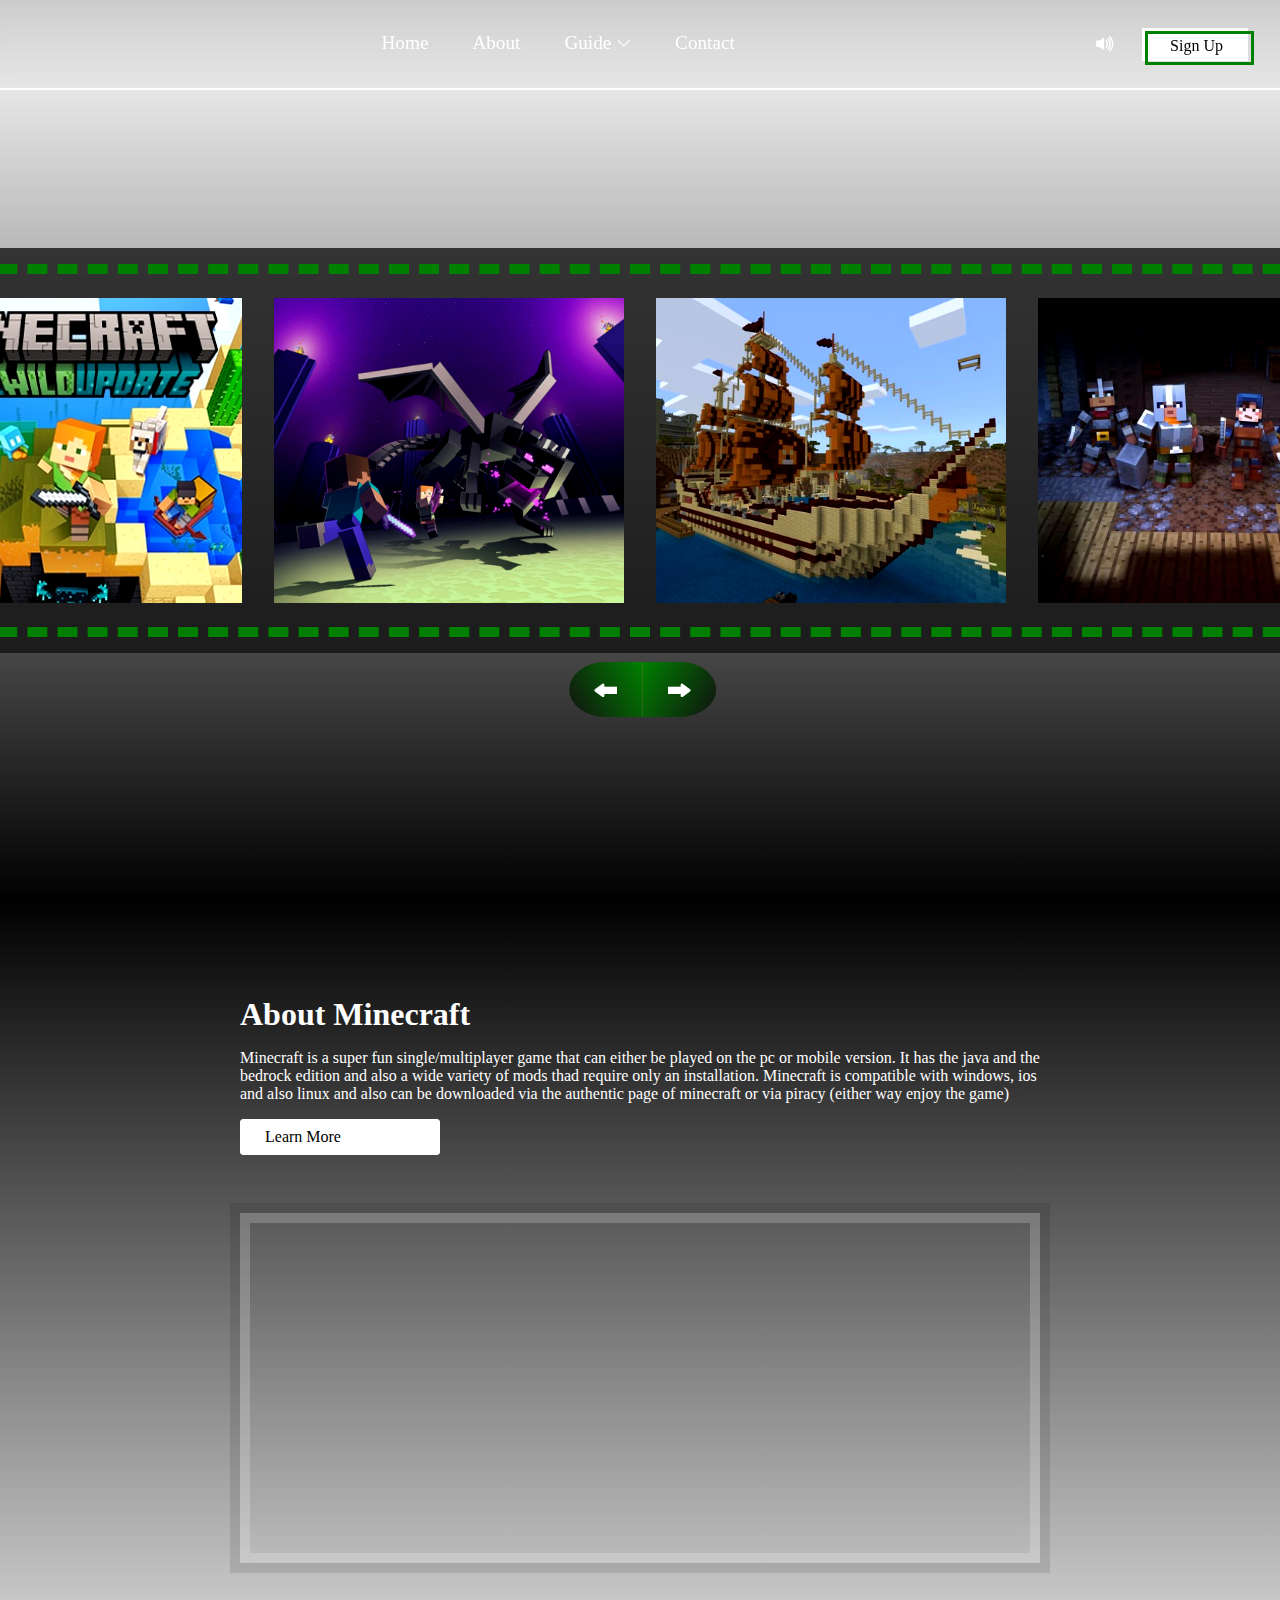
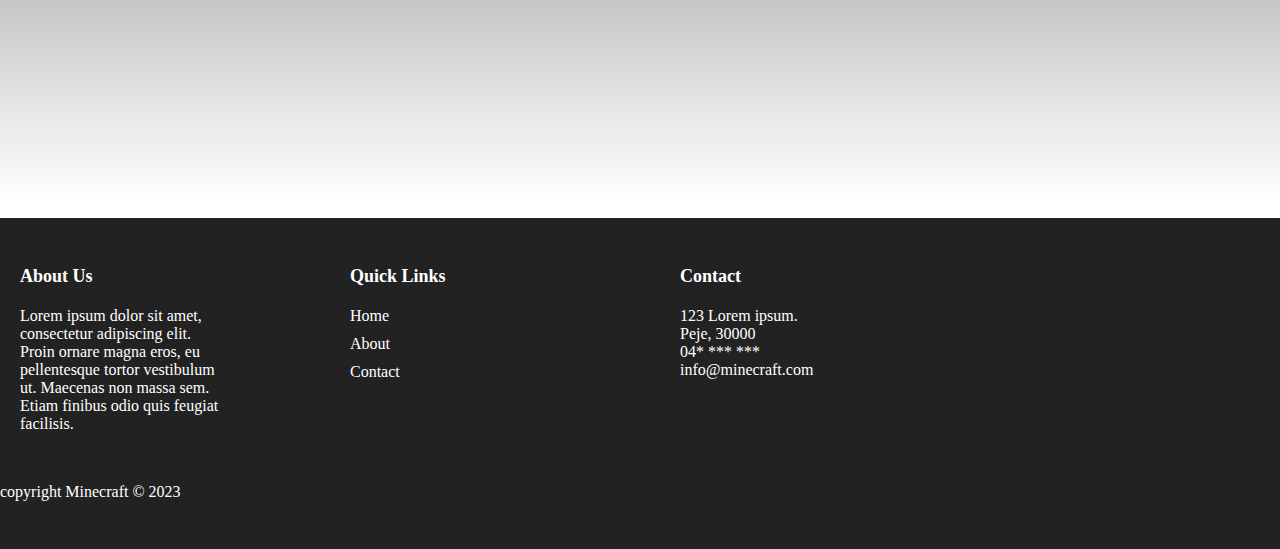
==== index.html @ bb4d004c "Merge branch 'main' of https://github.com/Driton-Gashi/Projekti-ne-Web" ====
<!DOCTYPE html>
<html lang="en">
  <head>
    <meta charset="UTF-8" />
    <meta http-equiv="X-UA-Compatible" content="IE=edge" />
    <meta name="viewport" content="width=device-width, initial-scale=1.0" />
    <link rel="icon" href="./assets/img/icons/favicon.ico" type="image/x-icon">
    <title>Minecraft Project</title>
    <link rel="stylesheet" href="./css/homepage.css" />
    <link rel="stylesheet" href="./css/index.css" />
    <link rel="stylesheet" href="./css/slider.css" />
  </head>
  <!-- Loading Effect -->
  <body class="noScroll">
    <div class="loader-wrapper">
      <img src="./assets/img/icons/Minecraft-block.png" alt="" class="loader">
      <img src="./assets/img/icons/Minecraft-Logo.png" width="300px" alt="">
    </div>
    <script>
      window.addEventListener("load",()=>{
        document.querySelector(".loader-wrapper").classList.add("hide");
        document.body.classList.remove("noScroll");
      })
    </script>
    <img src="./assets/img/site-under-construction.jpg" alt="" class="under-construction">
    <!--Shto autoplay tek audio per mu dhez muzika vet  -->
    <audio  loop class="minecraft-audio">
      <source src="./assets/audio/Minecraft-Theme-Song.mp3" type="audio/mp3">
    </audio>
   
    <div class="background">
      <header>
        <div class="logo">
          <a href="./index.html">
            <img width="130px" src="./assets/img/icons/Minecraft-Logo.png" alt="" />
          </a>
        </div>
        <nav>
          <ul class="menu">
            <li><a href="#top">Home</a></li>
            <li><a href="#about">About</a></li>
            <li class="dropdown-parent"><a href="#">Guide <i class="bi bi-chevron-down dropdown-icon"></i></a>
            <ul class="dropdown hide">
              <li onclick="(()=>{
                window.location = './pages/Mobs.html'
              })()">Mobs</li>
              <li onclick="(()=>{
                window.location = './pages/Blocks.html'
              })()">Blocks</li>
               <li onclick="(()=>{
                window.location = './pages/Foods.html'
              })()">Foods</li>
               <li onclick="(()=>{
                window.location = './pages/Tools.html'
              })()">Tools</li>
            </ul>
            </li>
            <li><a href="./pages/Contact.html">Contact</a></li>
          </ul>
        </nav>
        <div class="header-icons">
            <i class="bi bi-volume-up-fill unMute "></i>

            <i class="bi bi-volume-mute-fill mute hide"></i>
          
          <div class="btn">Sign Up</div>
          <div class="profile hide">
            <img src="./assets/img/icons/profile-image(default).png" alt="">
          <ul class="profile-menu hide">
            <li onclick="changeName()" class="edit-profile-li"><i class="bi bi-person-circle"></i><div class="edit-profile-text-wrapper"> Edit Username &ThinSpace; </div><input title="Press Enter to save changes" disabled class="name" type="text" value="admin"></li>
            <li class="status-wrapper"><i class="bi bi-chat-dots"></i>
               <select title="Change your status" onchange="statusChange()" class="status"  name="" id="">

              <option value="active">Active <span class="dot green"></span></option>
              <option value="busy">Busy </option>
              <option value="invisible">Invisible</option>
            </select></li>
            <li><i class="bi bi-gear-fill"></i> Settings</li>
            <li onclick="logOut()"><i class="bi bi-box-arrow-left"></i> Log Out</li>
          </ul>
          </div>
        </div>
      </header>
      <div class="hero">
        <div class="slideshow">
          <div class="moving">
            <div class="slide-box">
              <img src="./assets/img/slider/water.png" alt="">
              <h1 class="slide-box-text">EXPLORE THE UNDERWATER WORLD</h1>
            </div>
            <div class="slide-box">
              <img src="/assets/img/slider/update.jpg" alt="">
              <h1 class="slide-box-text">ENJOY THE NEW UPDATES</h1>
            </div>
            <div class="slide-box">
              <img src="./assets/img/slider/dragon.jpg" alt="">
              <h1 class="slide-box-text">FIGHT TO SURVIVE</h1>
            </div>
              <div class="slide-box">
              <img src="./assets/img/slider/creative.jpg" alt="">
              <h1 class="slide-box-text">BUILD SOMETHING AMAZING</h1>
            </div>
            <div class="slide-box">
              <img src="./assets/img/slider/friends.jpg" alt="">
              <h1 class="slide-box-text">UNITE. FIGHT. SURVIVE.</h1>
            </div>
            <div class="slide-box">
              <img src="./assets/img/slider/tools.png" alt="">
              <h1 class="slide-box-text">GATHER YOUR STRENGTH</h1>
            </div>
          </div>
          <div class="slider-command">
            <button  onclick="forward()" class="slider-btn"><i class="bi bi-forward-fill"></i></button>

            <button onclick="back()" class="slider-btn"><i class="bi bi-forward-fill"></i></button>
          </div>
        </div>
      </div>
    </div>
    <section class="about" id="about">
      <div class="about-minecraft">
        <h1 class="title">About Minecraft</h1>
        <p class="description">
         Minecraft is a super fun single/multiplayer game that can either be played on the pc or mobile version.
         It has the java and the bedrock edition and also a wide variety of mods thad require only an installation.
         Minecraft is compatible with windows, ios and also linux and also can be downloaded via the authentic page 
         of minecraft or via piracy (either way enjoy the game)
          <div>
          <div class="btn">Learn More <img width="20px" src="./assets/img/icons/Minecraft_Block.svg" alt=""></div>

          </div>
        </p>
      </div>
      <div class="video">
        <iframe  width="800" height="350" src="https://www.youtube.com/embed/MmB9b5njVbA" title="YouTube video player" frameborder="0" allow="accelerometer; autoplay; clipboard-write; encrypted-media; gyroscope; picture-in-picture" allowfullscreen></iframe>
      </div>
    </section>

    <!-- Sign Up Section -->
    <section id="sign-up" class="">
      <div class="close">
        <img src="./assets/img/icons/minecraft-close-icon.svg" alt="">
      </div>
      <section class="sign-up-wrapper">
        <div class="sign-up-form">
<!-- qetu e qet Sign Up form -->
          <form>
            <img  src="./assets/img/icons/Minecraft-Logo.png" alt="">
            <div class="center">

              <h1 class="username-label">Username</h1>
              <input  class="username" type="text" >

              <h1 class="password-label">Password</h1>
              <input  type="password" class="password" >

              <h1 class="confirm-password-label hide">Confirm password</h1>
              <input  type="password" class="confirm-password hide" >

              <div class="keep-me-logged-in"><input type="checkbox" >I'm not a robot </div>
              <div class="validation-message"></div>
              <button type="button" >Login</button>
              <h1 class="register-message"><span class="haveAccount">Don't have an account</span> <span class="register-message-btn">register</span></h1>
            </div>
          </form>
        </div>
        <div class="sign-up-img">
          <img class="ghast" src="./assets/img/icons/ghast.gif" alt="">
          <img class="creeper" src="./assets/img/icons/sheep.gif" alt="">
          <img class="mushroom" src="./assets/img/icons/mushroom.png" alt="">
          <img class="dog-cat" src="./assets/img/icons/dog&cat.gif" alt="">
        </div>
      </section>
    </section>
<div class="before-footer">
  <img src="./assets/img/blocks/dirt.png" alt="">
  <img src="./assets/img/blocks/emerald.png" alt="">
  <img src="./assets/img/blocks/lapis.png" alt="">
  <img src="./assets/img/blocks/obsidian.png" alt="">
  <img src="./assets/img/blocks/diamond.png" alt="">
  <img src="./assets/img/blocks/bricks.png" alt="">
  <img src="./assets/img/blocks/cobblestone.png" alt="">
  <img src="./assets/img/blocks/glass.png" alt="">
  <img src="./assets/img/blocks/mossy.png" alt="">
</div>
    <footer>
      <div class="footer-blur">
      <div class="footer-top">
        <div class="footer-section">
          <h3>About Us</h3>
          <p>Lorem ipsum dolor sit amet, consectetur adipiscing elit. Proin ornare magna eros, eu pellentesque tortor vestibulum ut. Maecenas non massa sem. Etiam finibus odio quis feugiat facilisis.</p>
        </div>
        <div class="footer-section">
          <h3>Quick Links</h3>
          <ul>
            <li><a href="#top">Home</a></li>
            <li><a href="#about">About</a></li>
            <li><a href="./pages/Contact.html">Contact</a></li>
          </ul>
        </div>
        <div class="footer-section">
          <h3>Contact</h3>
          <p>123 Lorem ipsum.</p>
          <p>Peje, 30000</p>
          <p>04* *** ***</p>
          <p><a href="mailto:dritongashi1995@gmail.com">info@minecraft.com</a></p>
        </div>
        <div class="footer-section">
         <img src="./assets/img/icons/Minecraft-Logo.png"  alt="">
         
        </div>
      </div>
      <div class="footer-bottom">
        <div class="copyright">copyright Minecraft &copy; 2023</div>
      </div>
    </div>
    </footer>
    
  </body>
  <script  src="./js/header.js"></script>
  <script  src="./js/sign-up.js"></script>
  <script  src="./js/index.js"></script>
  <script src="./js/slider.js"></script>
</html>
---- css/homepage.css ----
.background {
  height: 100vh;
  background: linear-gradient(rgba(0, 0, 0, 0), rgba(0, 0, 0, 1)),
    url(../assets/img/background/image-1.jpg);
  /* background-image: url(../assets/img/icons/slideshow/171170.jpg); */
  background-size: cover !important;
  background-position: center !important;
}

/* about Section */
.about {
  min-height: 100vh;
  background: linear-gradient(rgba(0, 0, 0, 1), rgba(0, 0, 0, 0)),
    url(../assets/img/background/image-2.jpg);
  background-size: cover;
  background-position: center;
  display: flex;
  flex-direction: column;
  justify-content: baseline;
  align-items: center;
  color: #fff;
}
.about .about-minecraft {
  width: 800px;
  font-family: MyFont;
  padding-top: 5em;
}
.about .about-minecraft h1 {
  padding: 0.5em 0;
}
.video {
  margin-top: 2em;
  display: flex;
  justify-content: center;
  align-items: baseline;
  border: 1px solid white;
  border: 10px solid rgba(0, 0, 0, 0.1);
}

.about .about-minecraft .btn {
  display: inline-block;
  border: 1px solid #fff;
  display: flex;
  align-items: center;
  width: 200px;
  background-color: #fff;
  color: #000;
  padding: 0.5em 1.5em;
  margin: 1em 0;
  border-radius: 3px;
  font-family: MyFont;
  cursor: pointer;
  transition: 0.4s ease all;
}

.about-minecraft-mouseover {
  color: lightgreen !important;
  border-color: lightgreen !important;
}
.about .about-minecraft .btn img {
  margin: 0 10px;
  position: relative;
  transition: 0.4s ease all !important;
  right: 0;
}
.about .about-minecraft .btn:hover {
  background: transparent;
  color: #fff;
}
.about .about-minecraft .btn:hover img {
  right: -45px;
}
.video iframe {
  border: 10px solid rgba(255, 255, 255, 0.2);
}
---- css/index.css ----
@import url("https://cdn.jsdelivr.net/npm/bootstrap-icons@1.10.0/font/bootstrap-icons.css");
@font-face {
  font-family: minecraft-font;
  src: url(../assets/font/Minecraft_font.ttf);
}
@font-face {
  font-family: myFont;
  src: url(../assets/font/Profontwindows-axBMx.ttf);
}

* {
  margin: 0;
  padding: 0;
  box-sizing: border-box;
}
html {
  scroll-behavior: smooth;
}
:root {
  --selection-background: green;
}

.hide {
  display: none !important;
}
/* On Load Effect*/
.loader-wrapper {
  width: 100%;
  height: 100%;
  position: absolute;
  top: 0;
  left: 0;
  /* background-color: #283f24; */
  background-color: #3e5c20;
  display: flex;
  flex-direction: column;
  justify-content: center;
  align-items: center;
  z-index: 999;
}
.flex-center {
  display: flex;
  justify-content: center;
  align-items: center;
}
.loader {
  display: inline-block;
  width: 150px;
  height: 150px;

  position: relative;
  animation: loader 1.5s infinite ease;
}

@keyframes loader {
  from {
    transform: rotate(0deg);
  }
  to {
    transform: rotate(360deg);
  }
}

/* On load effect End */
header {
  backdrop-filter: blur(5px);
  transition: 0.4s ease all !important;
  position: fixed;
  top: 0;
  left: 0;
  right: 0;
  padding: 2em;
  display: flex;
  background-color: transparent;
  color: #fff;
  justify-content: space-between;
  align-items: center;
  height: 10vh;
  background: linear-gradient(rgba(0, 0, 0, 0.2), rgba(0, 0, 0, 0));
  border-bottom: 2px solid #fff;
  z-index: 4;
}
.header-aktive {
  background: rgba(17, 17, 17, 0.9);
  border-bottom: 2px solid green;
}
header .logo {
  display: flex;
  justify-content: center;
  align-items: center;
}
header .menu > li {
  display: inline-block;
  padding: 5px 10px;
  margin: 0 10px;
  border-bottom: 2px solid transparent;
  transition: 0.1s ease all;
}
header .menu > li:hover {
  border-color: #fff;
}
header.header-aktive .menu > li:hover {
  border-color: green;
}
header .menu li a,
.dropdown > li {
  color: #fff;
  text-decoration: none;
  font-family: MyFont;
  font-size: 1.2em;
}
header .header-icons {
  display: flex;
  justify-content: center;
  align-items: center;
}
header .header-icons i {
  padding: 0 0.5em;
  color: #fff;
  font-size: 1.3em;
  cursor: pointer;
}

header .header-icons .btn {
  background-color: #fff;
  color: #000;
  padding: 6px 25px;
  margin-left: 1em;
  font-family: MyFont;
  cursor: pointer;
  display: inline-block;
  position: relative;
  border: 3px solid #fff;
  transition: 0.3s ease translate;
  border-bottom: 0;
  border-right: 0;
}
header .header-icons .btn::after {
  content: "";
  width: 100%;
  height: 28px;
  border: 3px solid green;
  display: inline-block;
  position: absolute;
  top: 0px;
  left: 0px;
  transition: 0.1s ease all;
}
.header-icons .btn:hover::after {
  transform: translate(-3px, -3px);
}
.header-icons .btn:active {
  transform: translateY(2px);
}
header.header-aktive .btn {
  background-color: #333;
  color: #fff;
  border-bottom: 0;
  border-right: 0;
  border-top: 3px solid #333;
  border-left: 3px solid #333;
}

.profile {
  width: 100px;
  text-align: center;
  position: relative;
}
/* Emri tek profile menu (input tag) */
.edit-profile-text-wrapper {
  display: inline-block;
  width: 50%;
}
.edit-profile-li {
  display: flex;
  align-items: center;
}
.profile .name {
  width: 50%;
  background-color: transparent;
  color: #fff;
  font-family: myFont;
  outline: 0;
  border: 1px solid transparent;
  transition: 0.3s ease all;
  border-bottom: 1px solid #fff;
  padding: 0.5em;
  color: green;
  font-weight: bold;
}
.name.border {
  border: 1px solid #fff;
}
.status {
  background-color: #111;
  color: #fff;
  border: 0;
  border-bottom: 1px solid #fff;
  font-family: myFont;
  outline: none;
  cursor: pointer !important;
  padding: 0.1em 1em;
}

.profile img {
  width: 40px;
  border-radius: 50%;
  object-fit: cover;
  filter: contrast(120%);
  cursor: pointer;
  transition: 0.3s ease all;
  border: 2px solid transparent;
}
.profile img:hover {
  filter: brightness(120%);
}

.profile-menu {
  border: 1px solid green;
  min-width: 250px;
  position: absolute;
  top: 100%;
  right: 0;
  z-index: 3;
  background-color: #111;
  border-radius: 4px;
  font-family: myFont;
  display: flex;
  flex-direction: column;
  align-items: center;
  list-style-type: none;
}
.profile-menu li {
  color: #fff;
  width: 100%;
  font-size: 0.8em;
  border-bottom: 1px solid rgba(0, 128, 0, 0.4);
  padding: 0.5em;
  display: flex;
  justify-content: start;
  align-items: center;
  cursor: pointer;
  transition: 0.1s ease all;
}
.profile-menu li:hover {
  background-color: #222;
}
.profile-menu li i {
  color: #fff;
}

.profile::after {
  content: " ";
  height: 10px;
  width: 10px;
  display: inline-block;
  position: absolute;
  top: 4px;
  right: 25px;
  background: var(--selection-background);
  border-radius: 50%;
}

/* Sign Up section */
#sign-up {
  display: none;
  position: fixed;
  width: 100%;
  top: 0;
  left: 0;
  right: 0;
  bottom: 0;
  background-color: rgba(0, 0, 0, 0.9);
  z-index: 5;
  transition: 0.4s ease all;
}
#sign-up.show {
  display: block;
}
#sign-up .close img {
  -webkit-filter: invert(100%); /* Safari/Chrome */
  filter: invert(100%);
  width: 50px;
  position: absolute;
  top: 20px;
  right: 20px;
  cursor: pointer;
  z-index: 2;
  transition: 0.1s ease all;
}
.close img:active {
  transform: translateY(2px);
}

.noScroll {
  width: 100%;
  height: 100vh;
  overflow: hidden;
}

.sign-up-wrapper {
  width: 100%;
  height: 100%;
  display: flex;
  justify-content: center;
  align-items: center;
}

.sign-up-form {
  width: 60%;
  display: flex;
  justify-content: center;
  align-items: center;
}
.sign-up-form form {
  color: #fff;
  background-color: #111;
  min-height: 350px;
  width: 450px;
  display: flex;
  justify-content: center;
  align-items: center;
  position: relative;
  border-radius: 6px;
}
.sign-up-form form .center {
  width: 70%;
  font-family: myFont;
}
.username-label,
.password-label,
.confirm-password-label,
.sign-up-form button {
  font-weight: lighter;
  padding-bottom: 0.1em;
}

.sign-up-form .username {
  width: 100%;
  padding: 0.5em;
  margin-bottom: 1em;
  border-radius: 3px;
  border: 0;
  color: black;
}
.keep-me-logged-in {
  font-size: 0.8em;
  padding: 0.5em 0;
  display: flex;
  justify-content: start;
  align-items: flex-start;
}
.keep-me-logged-in input {
  margin-right: 0.5em;
}

.sign-up-form .password,
.confirm-password {
  width: 100%;
  padding: 0.5em;
  border-radius: 3px;
  border: 0;
  margin-bottom: 1em;
}

.sign-up-form button {
  margin-top: 0.5em;
  padding: 0.6em 2em;
  font-family: myFont;
  font-weight: 600;
  background-color: green;
  border: 0;
  cursor: pointer;
  color: #fff;
  border-radius: 3px;
  transition: 0.4s ease transform;
}
button.wrong-password {
  transform: translateX(220px);
}
.sign-up-form button:hover {
  background-color: rgba(0, 128, 0, 0.664);
}
.register-message {
  font-weight: lighter;
  position: absolute;
  font-size: 1em;
  bottom: 1em;
  color: rgba(255, 255, 255, 0.6);
}
.register-message-btn {
  color: green;
  font-weight: bold;
  cursor: pointer;
  transition: 0.2s ease color;
}
.register-message-btn:hover {
  color: rgba(0, 128, 0, 0.8);
}
.validation-message {
  color: crimson;
  font-weight: 600;
  font-size: 0.9em;
  display: flex;
  align-items: center;
  justify-content: start;
}
.validation-message.welcome {
  color: green;
}
.validation-message img {
  margin-right: 1em;
}
.sign-up-form form > img {
  width: 250px;
  position: absolute;
  top: 1%;
  left: 50%;
  object-fit: scale-down;
  transform: translate(-50%, -50%);
  filter: contrast(130%);
}
.sign-up-form button:active {
  transform: translateY(-1px);
}
.sign-up-img {
  width: 40%;
}
.sign-up-img .creeper {
  position: absolute;
  top: 50%;
  left: 60%;
  width: 200px;
  transform: translate(-50%, -50%);
  object-fit: cover;
  filter: contrast(120%);
}
.sign-up-img .ghast {
  position: absolute;
  width: 100px;

  object-fit: scale-down;
  filter: contrast(150%);
  animation: ghastMove 8s ease-in-out;
  animation-fill-mode: forwards;
  transition: 0.4s ease all;
  cursor: pointer;
}
.ghast:hover {
  filter: drop-shadow(0.5rem 0.5rem 1rem #e23);
}

.dog-cat {
  position: absolute;
  top: 55%;
  left: 88%;
  transform: translate(-50%, -50%);
  width: 100px;
  width: 250px;
  object-fit: scale-down;
}
.mushroom {
  animation: mushroomAnimation 0.5s ease-in-out alternate infinite;
  position: absolute;
  top: 50%;
  left: 70%;
  width: 100px;
  transform: translate(-50%, -50%);
}
@keyframes ghastMove {
  0% {
    right: 10%;
    top: -25%;
  }
  50% {
    top: 5%;
    right: 10%;
  }
  100% {
    right: 65%;
    top: 5%;
  }
}
@keyframes mushroomAnimation {
  from {
    transform: scale(1);
  }
  to {
    transform: scale(1.1);
  }
}
.dropdown-icon {
  font-size: 0.8em;
}
.dropdown-parent {
  position: relative;
}
.dropdown {
  position: absolute;
  top: 2em;
  left: 0;
  background-color: #111;
  min-width: 175px;
  list-style-type: none;
  border-radius: 6px;
  border: 1px solid #111;
}
.dropdown > li {
  padding: 0.5em 1em;
  cursor: pointer;
  font-size: 1em;
  border-bottom: 1px solid #222;
  transition: 0.1s ease all;
}
.dropdown > li:hover {
  background-color: #222;
}
.under-construction {
  display: none;
}
/* Footer */
footer {
  color: #fff;
  padding: 3em 0;
  background: #222;
  background-position: center;
  background-repeat: no-repeat;
  background-size: cover;
}

.footer-top {
  display: flex;
  align-items: flex-start;
  justify-content: space-between;
  padding: 0 20px;
  margin-bottom: 50px;
}

.footer-section {
  flex: 0 0 200px;
  margin-right: 50px;
}

.footer-section h3 {
  font-size: 18px;
  font-weight: 600;
  margin-bottom: 20px;
}

.footer-section ul {
  list-style: none;
  margin: 0;
  padding: 0;
}

.footer-section li {
  margin: 10px 0;
}

.footer-section a {
  color: #fff;
  text-decoration: none;
}

.footer-section a:hover {
  color: #eee;
}

.footer-bottom {
  display: flex;
}
/* Website blocked in devices smaller than 1024px */
@media (max-width: 1024px) {
  .under-construction {
    display: block;
    width: 100%;
    height: 100vh;
    object-fit: cover;
  }
  div,
  section,
  header,
  footer {
    display: none !important;
  }
}
---- css/slider.css ----
/* Slideshow start */
.background .hero {
  height: 90vh;
  display: flex;
  justify-content: center;
  align-items: center;
  overflow: hidden;
}
.background .hero .slideshow {
  margin-top: 10vh;
  width: auto;
  padding: 1em 0;
  height: 45vh;
  position: relative;
  background-color: rgba(17, 17, 17, 0.8);

  backdrop-filter: blur(2px);
}
.slideshow .moving {
  padding: 1.5em 250px;
  border-top: 10px dashed green;
  border-bottom: 10px dashed green;
  height: 100%;
  display: flex;
  justify-content: start;
  position: relative;
  right: 0;
  transition: 0.5s ease all;
}
.moving.forward-1 {
  right: -350px !important;
}
.moving.forward-2 {
  right: -700px !important;
}
.moving.backward-1 {
  right: 350px !important;
}
.moving.backward-2 {
  right: 700px !important;
}
.slide-box {
  width: 350px;
  margin: 0 1em;
  position: relative;
  font-family: myFont;
}
.slide-box img {
  width: 100%;
  height: 100%;
  object-fit: cover;
  transition: 0.4s ease all;
  filter: contrast(120%);
}
.slider-command {
  position: absolute;
  color: #fff;
  left: 50%;
  bottom: -4em;
  transform: translate(-50%);
}
.slider-btn {
  padding: 1.2em 2em;
  cursor: pointer;
  outline: none;
  border: 0;

  color: #fff;
  transition: 0.1s ease all;
}

.slider-btn i {
  font-size: 1.5em;
  display: inline-block;
  transform: scale(1.5);
}
.slider-btn:active {
  filter: brightness(80%);
}
.slider-btn:first-child i {
  transform: scale(1.5) scaleX(-1);
}
.slider-btn:first-child {
  margin-right: -4px;
  border-top-left-radius: 50%;
  border-bottom-left-radius: 50%;
  background-color: #008000;
  background-image: linear-gradient(60deg, #111 0%, #008000 100%);

  /* background-image: linear-gradient(132deg, #f4d03f 0%, #16a085 100%); */
}
.slider-btn:last-child {
  margin-right: -5px;
  border-top-right-radius: 50%;
  border-bottom-right-radius: 50%;
  background-color: #f4d03f;
  background-image: linear-gradient(300deg, #111 0%, #008000 100%);
}
.slide-box-text {
  color: #fff;
  position: absolute;
  font-size: 1.3em;
  top: 60%;
  opacity: 0;
  left: 50%;
  transform: translate(-50%, -50%);
  transition: 0.4s ease all;
  text-align: center;
}
.slide-box:hover .slide-box-text {
  opacity: 1;
  top: 50%;
}
.slide-box:hover img {
  filter: contrast(120%) brightness(30%);
}
/* Slideshow end */
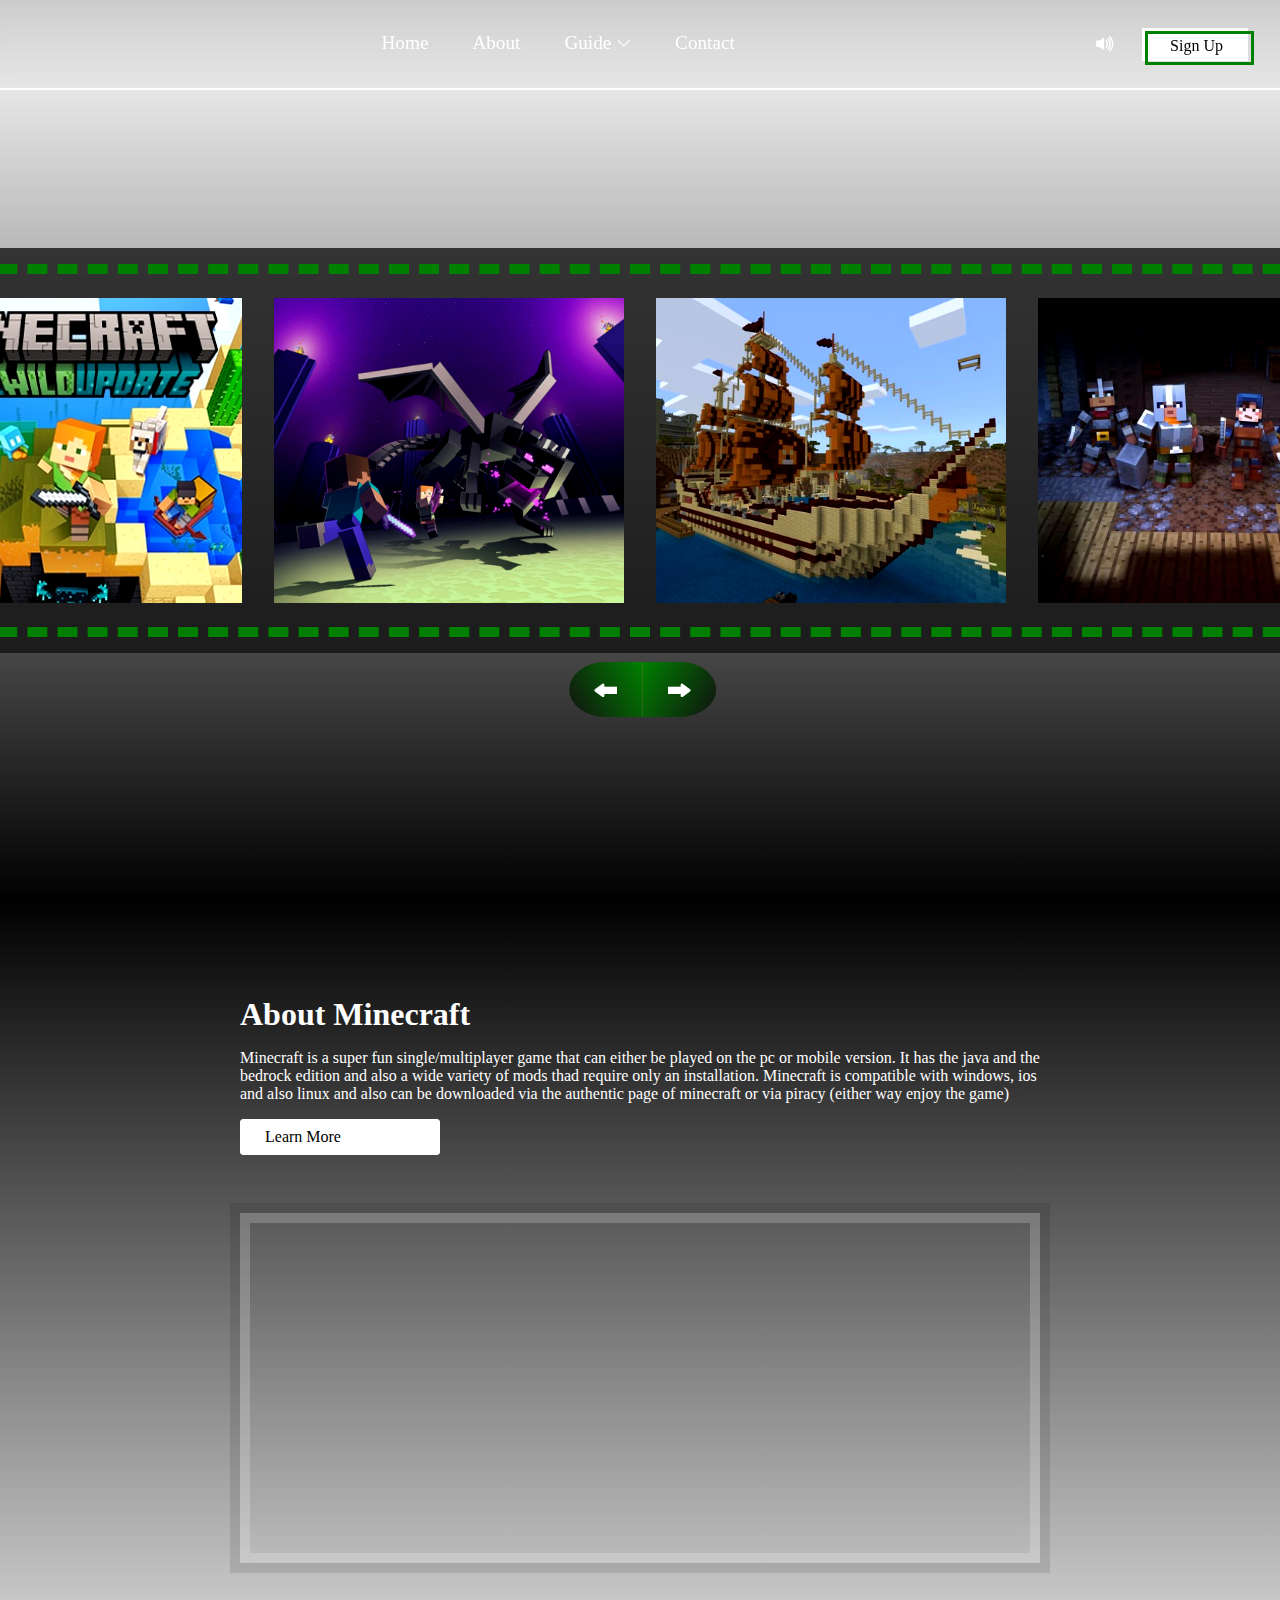
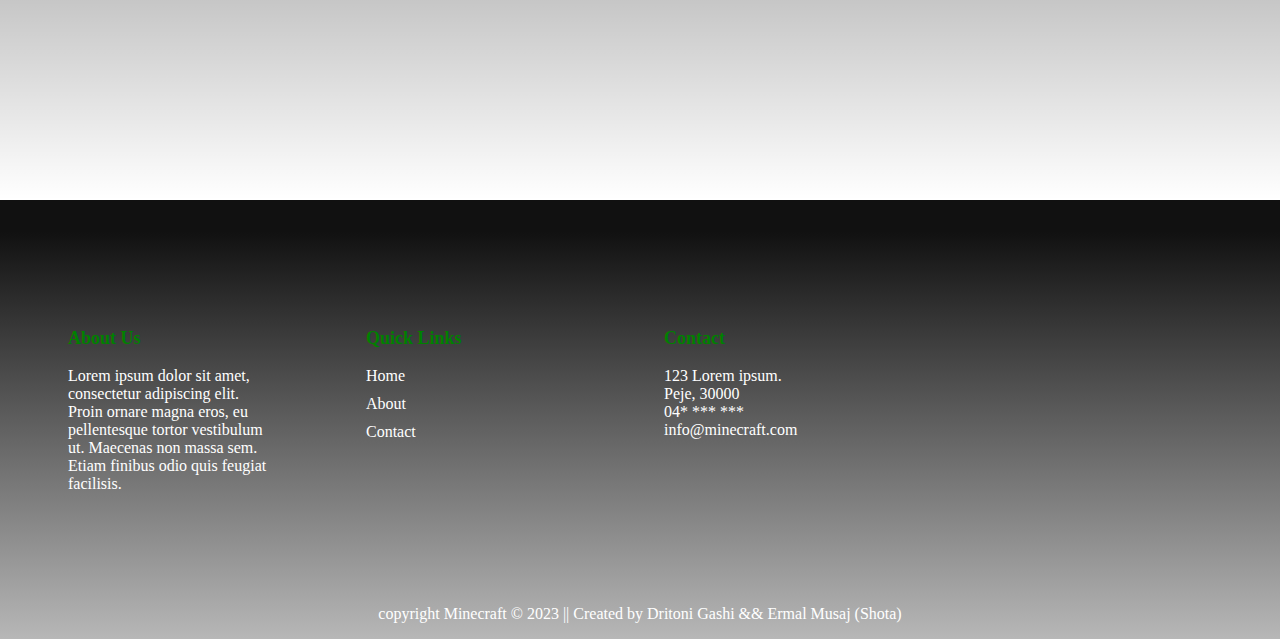
==== commit 92e3c0fb: "Rregullova image te footeri me u shfaq ne krejt pages" ====
--- a/index.html
+++ b/index.html
@@ -211,7 +211,7 @@
         </div>
       </div>
       <div class="footer-bottom">
-        <div class="copyright">copyright Minecraft &copy; 2023</div>
+        <div class="copyright">copyright Minecraft &copy; 2023 || Created by Dritoni Gashi && Ermal Musaj (Shota)</div>
       </div>
     </div>
     </footer>
--- a/css/index.css
+++ b/css/index.css
@@ -518,16 +518,40 @@
 .under-construction {
   display: none;
 }
+/* before footer */
+.before-footer {
+  padding: 2em 0 0 0;
+  background-color: #111;
+  display: flex;
+  justify-content: space-evenly;
+}
+.before-footer img {
+  width: 70px;
+  transition: 0.1s ease-in-out all;
+  cursor: pointer;
+  object-fit: cover;
+  filter: contrast(120%);
+}
+.before-footer img:hover {
+  transform: translateY(-5px);
+}
 /* Footer */
 footer {
   color: #fff;
-  padding: 3em 0;
-  background: #222;
-  background-position: center;
-  background-repeat: no-repeat;
+  background: linear-gradient(
+      360deg,
+      rgba(17, 17, 17, 0.3),
+      rgba(17, 17, 17, 1)
+    ),
+    url(../assets/img/background/footer-3.jpg);
+  font-family: myFont;
   background-size: cover;
-}
-
+  background-position: bottom;
+  position: relative;
+}
+.footer-blur {
+  padding: 6em 3em;
+}
 .footer-top {
   display: flex;
   align-items: flex-start;
@@ -544,7 +568,8 @@
 .footer-section h3 {
   font-size: 18px;
   font-weight: 600;
-  margin-bottom: 20px;
+  margin-bottom: 1em;
+  color: green;
 }
 
 .footer-section ul {
@@ -563,11 +588,22 @@
 }
 
 .footer-section a:hover {
-  color: #eee;
+  color: green;
 }
 
 .footer-bottom {
   display: flex;
+  justify-content: center;
+}
+.copyright {
+  font-size: 1em;
+  color: #fff;
+  position: absolute;
+  bottom: 1em;
+}
+.footer-section img {
+  margin-top: -2em;
+  width: 180px;
 }
 /* Website blocked in devices smaller than 1024px */
 @media (max-width: 1024px) {
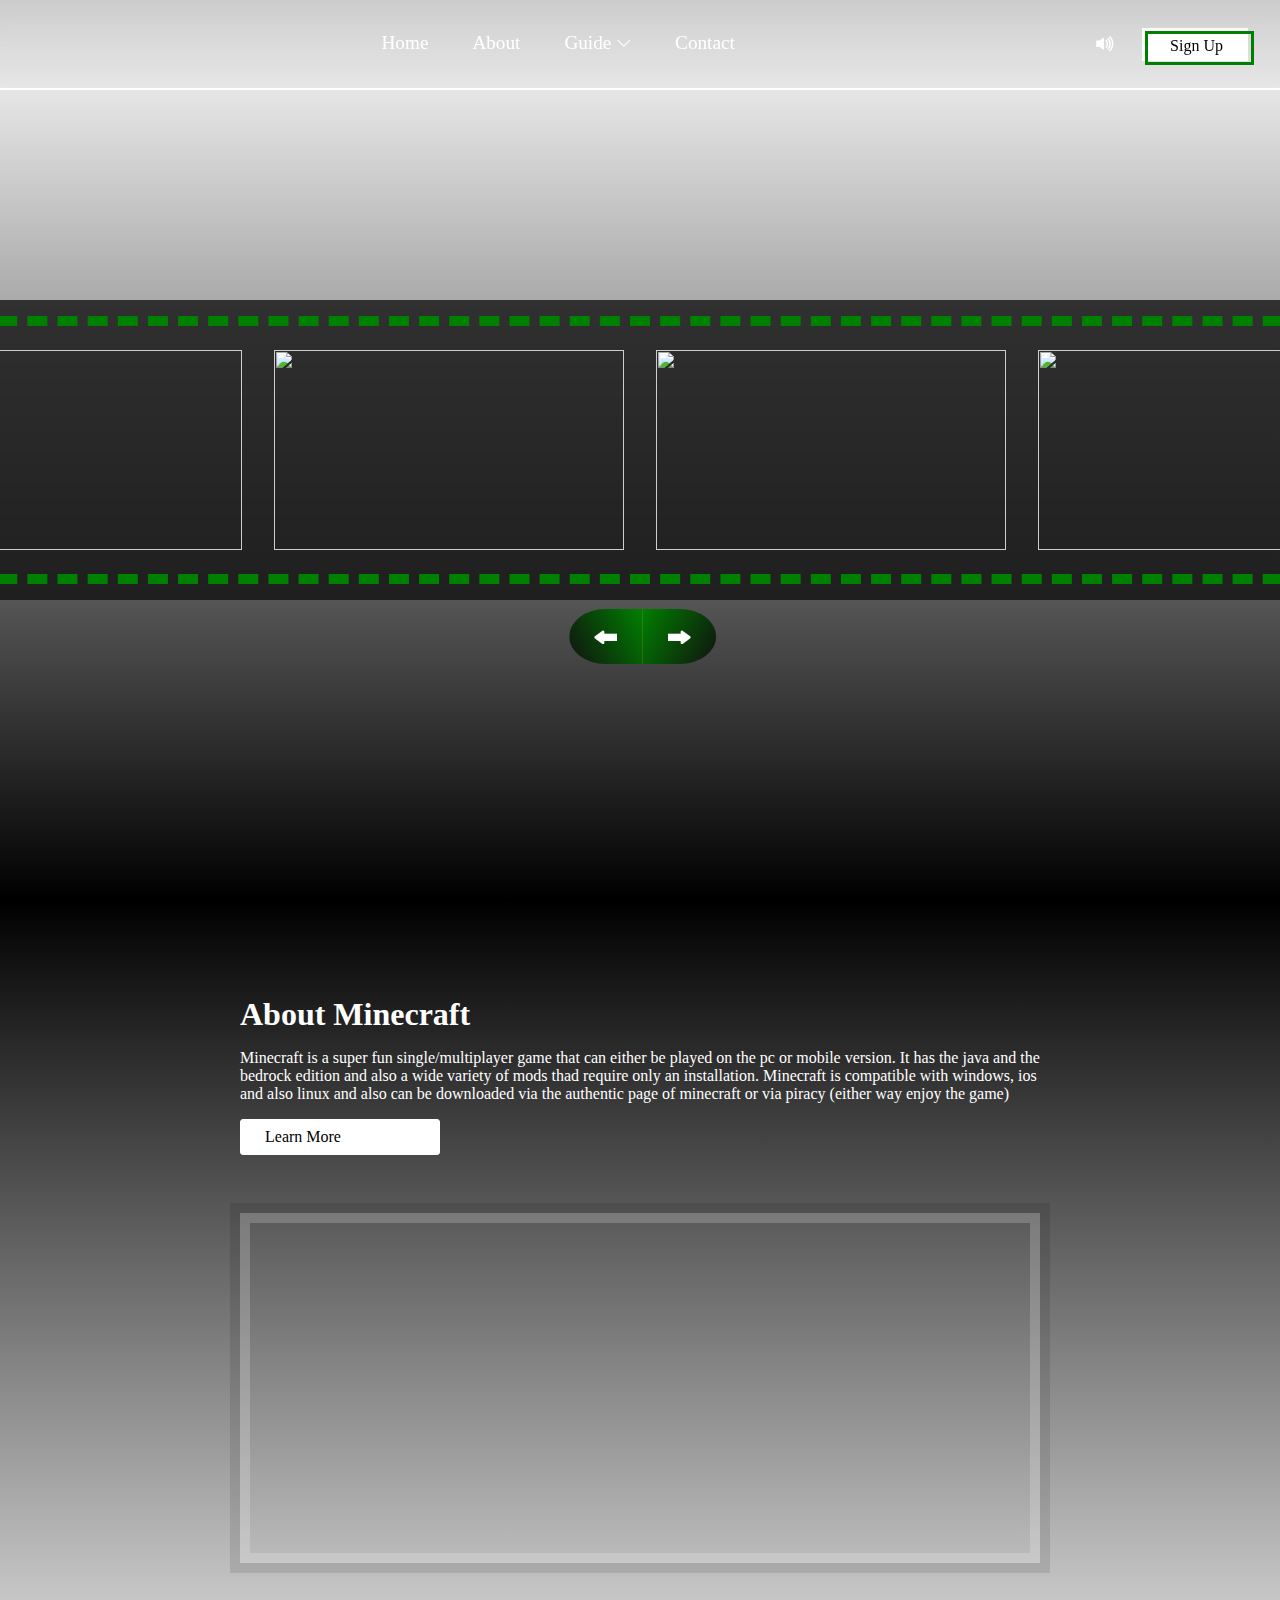
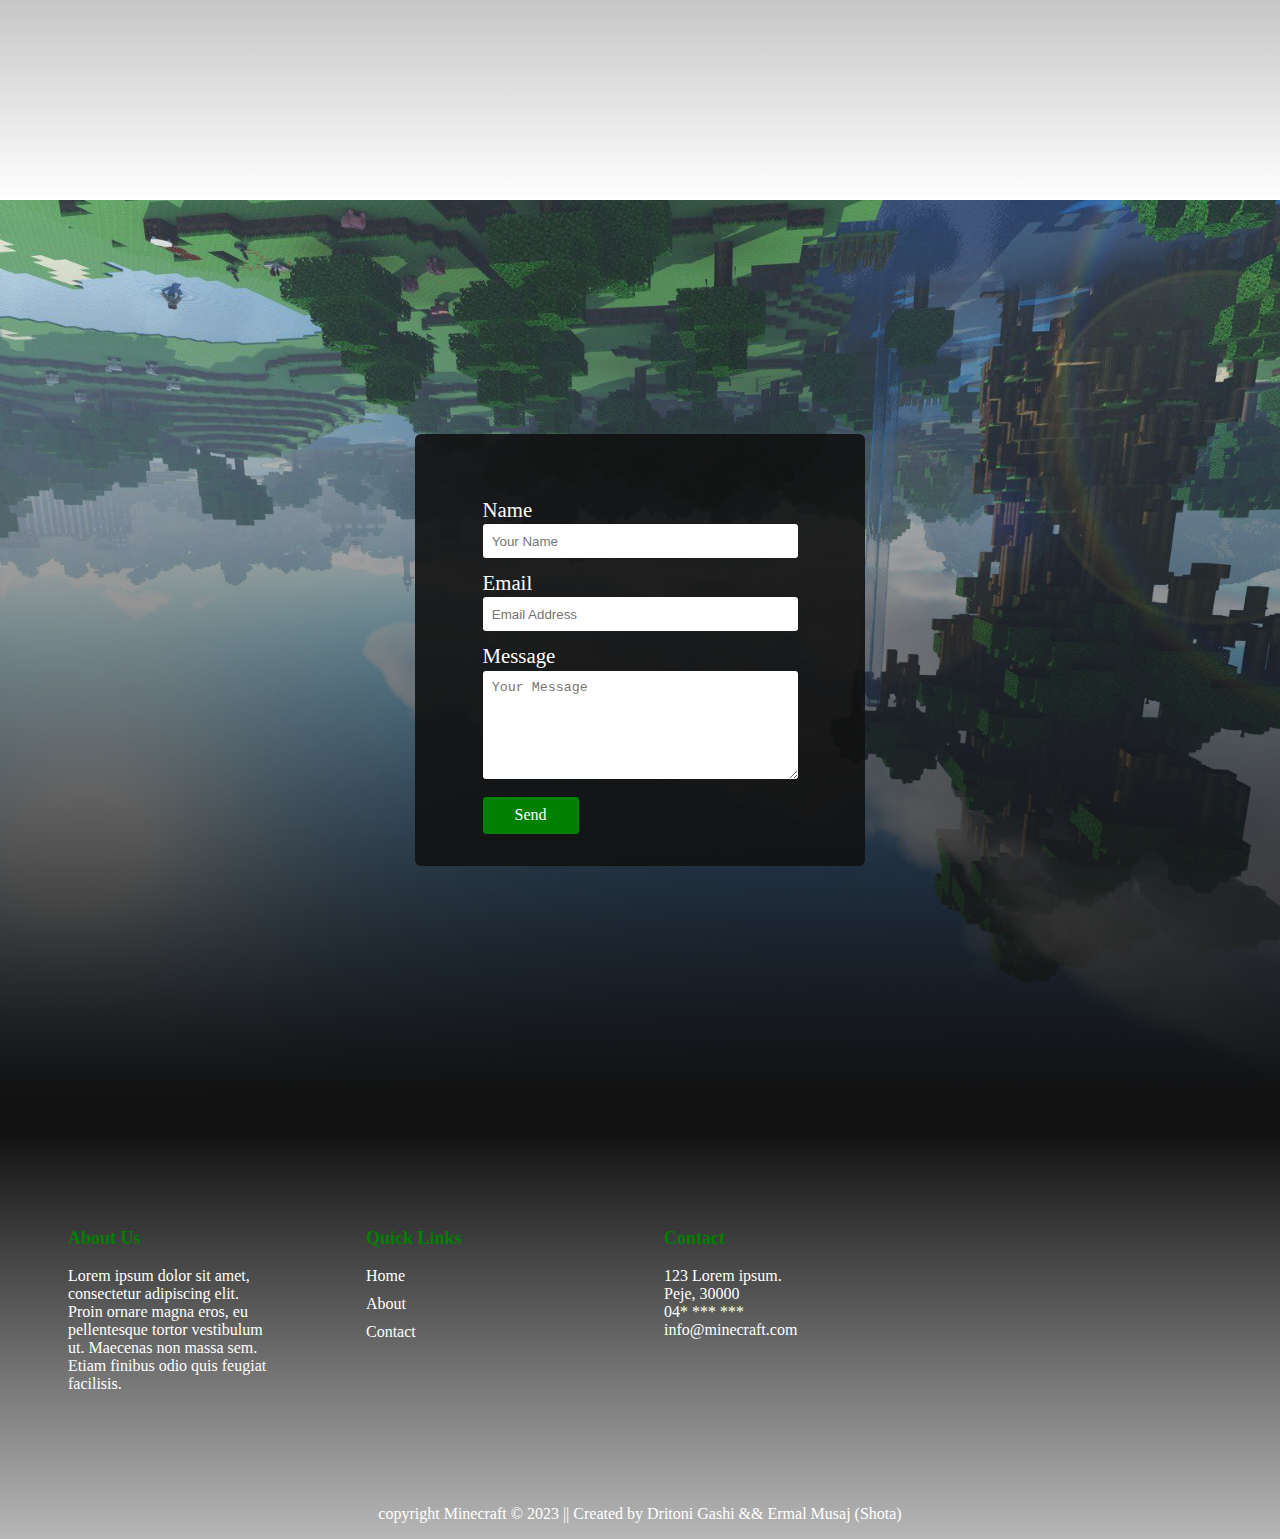
==== commit 139b2ce1: "Shtova Contact formen tek homepage dhe e fshiva subpage  Contact.html, dhe disa ndryshime te vogla n" ====
--- a/index.html
+++ b/index.html
@@ -55,7 +55,7 @@
               })()">Tools</li>
             </ul>
             </li>
-            <li><a href="./pages/Contact.html">Contact</a></li>
+            <li><a href="#contact">Contact</a></li>
           </ul>
         </nav>
         <div class="header-icons">
@@ -85,28 +85,28 @@
         <div class="slideshow">
           <div class="moving">
             <div class="slide-box">
-              <img src="./assets/img/slider/water.png" alt="">
-              <h1 class="slide-box-text">EXPLORE THE UNDERWATER WORLD</h1>
-            </div>
-            <div class="slide-box">
-              <img src="/assets/img/slider/update.jpg" alt="">
-              <h1 class="slide-box-text">ENJOY THE NEW UPDATES</h1>
-            </div>
-            <div class="slide-box">
-              <img src="./assets/img/slider/dragon.jpg" alt="">
-              <h1 class="slide-box-text">FIGHT TO SURVIVE</h1>
+              <img src="./assets/img/slider/hoe.jpg" alt="">
+              <h1 class="slide-box-text">Y'all Know What They Call These</h1>
+            </div>
+            <div class="slide-box">
+              <img src="./assets/img/slider/enderman.jpg" alt="">
+              <h1 class="slide-box-text">Don’t Look Now, It’s An Enderman!</h1>
+            </div>
+            <div class="slide-box">
+              <img src="./assets/img/slider/creeper.jpg" alt="">
+              <h1 class="slide-box-text">Don’t Fear The Creeper</h1>
             </div>
               <div class="slide-box">
-              <img src="./assets/img/slider/creative.jpg" alt="">
-              <h1 class="slide-box-text">BUILD SOMETHING AMAZING</h1>
-            </div>
-            <div class="slide-box">
-              <img src="./assets/img/slider/friends.jpg" alt="">
-              <h1 class="slide-box-text">UNITE. FIGHT. SURVIVE.</h1>
-            </div>
-            <div class="slide-box">
-              <img src="./assets/img/slider/tools.png" alt="">
-              <h1 class="slide-box-text">GATHER YOUR STRENGTH</h1>
+              <img src="./assets/img/slider/died.png" alt="">
+              <h1 class="slide-box-text">YOO F*** The Creeper</h1>
+            </div>
+            <div class="slide-box">
+              <img src="./assets/img/slider/flexing.jpg" alt="">
+              <h1 class="slide-box-text">I'm Rich</h1>
+            </div>
+            <div class="slide-box">
+              <img src="./assets/img/slider/lava.jpg" alt="">
+              <h1 class="slide-box-text">It's Getting Hot In Here</h1>
             </div>
           </div>
           <div class="slider-command">
@@ -135,43 +135,38 @@
         <iframe  width="800" height="350" src="https://www.youtube.com/embed/MmB9b5njVbA" title="YouTube video player" frameborder="0" allow="accelerometer; autoplay; clipboard-write; encrypted-media; gyroscope; picture-in-picture" allowfullscreen></iframe>
       </div>
     </section>
-
-    <!-- Sign Up Section -->
-    <section id="sign-up" class="">
-      <div class="close">
-        <img src="./assets/img/icons/minecraft-close-icon.svg" alt="">
-      </div>
-      <section class="sign-up-wrapper">
-        <div class="sign-up-form">
-<!-- qetu e qet Sign Up form -->
-          <form>
-            <img  src="./assets/img/icons/Minecraft-Logo.png" alt="">
-            <div class="center">
-
-              <h1 class="username-label">Username</h1>
-              <input  class="username" type="text" >
-
-              <h1 class="password-label">Password</h1>
-              <input  type="password" class="password" >
-
-              <h1 class="confirm-password-label hide">Confirm password</h1>
-              <input  type="password" class="confirm-password hide" >
-
-              <div class="keep-me-logged-in"><input type="checkbox" >I'm not a robot </div>
-              <div class="validation-message"></div>
-              <button type="button" >Login</button>
-              <h1 class="register-message"><span class="haveAccount">Don't have an account</span> <span class="register-message-btn">register</span></h1>
-            </div>
-          </form>
-        </div>
-        <div class="sign-up-img">
-          <img class="ghast" src="./assets/img/icons/ghast.gif" alt="">
-          <img class="creeper" src="./assets/img/icons/sheep.gif" alt="">
-          <img class="mushroom" src="./assets/img/icons/mushroom.png" alt="">
-          <img class="dog-cat" src="./assets/img/icons/dog&cat.gif" alt="">
-        </div>
-      </section>
+    <section class="contact" id="contact">
+      <div class="form-wrapper">
+        <form action="https://formsubmit.co/dritongashi1995@gmail.com" method="POST">
+          <img  src="./assets/img/icons/Minecraft-Logo.png" alt="">
+          
+          <div class="center">
+            <!-- <h1 class="username-label">Username</h1>
+              <input  class="username" type="text" > -->
+            
+           <input type="hidden" name="_subject" value="Message From Your Website">
+           
+           <h1 class="username-label">Name</h1>
+           <input class="username" type="text" name="name" required placeholder="Your Name" id="name">
+
+           <h1 class="email-label">Email</h1>
+           <input class="email" type="email" name="email" required placeholder="Email Address" id="email">
+           
+           <input type="hidden" name="_next" value="https://dritoni-shota.app/">
+           
+           <h1 class="message-label">Message</h1>
+           <textarea class="message" placeholder="Your Message" class="form-control" name="message" rows="6" required id="text-area"></textarea>
+           <input type="hidden" name="_autoresponse" value="Ne sapo morrem mesazhin tuaj dhe do ju pergjigjemi se shpejti">
+           <input type="hidden" name="_template" value="table">
+           <input type="hidden" name="_cc" value="azem.gashi2002@gmail.com">
+           <input type="hidden" name="_subject" value="Message from you Minecraft Website">
+           <input type="hidden" name="_captcha" value="false">
+           <button class="contact-btn" type="submit" id="btn">Send</button>
+          </div>
+        </form>
+      </div>
     </section>
+   
 <div class="before-footer">
   <img src="./assets/img/blocks/dirt.png" alt="">
   <img src="./assets/img/blocks/emerald.png" alt="">
@@ -215,7 +210,44 @@
       </div>
     </div>
     </footer>
-    
+
+     <!-- Sign Up Section -->
+     <section id="sign-up" class="">
+      <div class="close">
+        <img src="./assets/img/icons/minecraft-close-icon.svg" alt="">
+      </div>
+      <section class="sign-up-wrapper">
+        <div class="sign-up-form">
+<!-- qetu e qet Sign Up form -->
+          <form>
+            <img  src="./assets/img/icons/Minecraft-Logo.png" alt="">
+            <div class="center">
+
+              <h1 class="username-label">Username</h1>
+              <input  class="username" type="text" >
+
+              <h1 class="password-label">Password</h1>
+              <input  type="password" class="password" >
+
+              <h1 class="confirm-password-label hide">Confirm password</h1>
+              <input  type="password" class="confirm-password hide" >
+
+              <div class="keep-me-logged-in"><input type="checkbox" >I'm not a robot </div>
+              <div class="validation-message"></div>
+              <button type="button" >Login</button>
+              <h1 class="register-message"><span class="haveAccount">Don't have an account</span> <span class="register-message-btn">register</span></h1>
+            </div>
+          </form>
+        </div>
+        <div class="sign-up-img">
+          <img class="ghast" src="./assets/img/icons/ghast.gif" alt="">
+          <img class="sign-up-image" src="./assets/img/mobs/Enderman.webp" alt="">
+          <!-- <img class="sheep" src="./assets/img/icons/sheep.gif" alt=""> -->
+          <!-- <img class="mushroom" src="./assets/img/icons/mushroom.png" alt=""> -->
+          <!-- <img class="dog-cat" src="./assets/img/icons/dog&cat.gif" alt=""> -->
+        </div>
+      </section>
+    </section>
   </body>
   <script  src="./js/header.js"></script>
   <script  src="./js/sign-up.js"></script>
--- a/css/homepage.css
+++ b/css/homepage.css
@@ -73,3 +73,81 @@
 .video iframe {
   border: 10px solid rgba(255, 255, 255, 0.2);
 }
+
+.contact {
+  min-height: 100vh;
+  background: linear-gradient(rgba(17, 17, 17, 0), rgba(17, 17, 17, 1)),
+    url(../assets/img/background/image-2-fliped.jpg);
+  background-size: cover;
+  background-position: center;
+  display: flex;
+  justify-content: center;
+  align-items: center;
+  color: #fff;
+}
+.form-wrapper {
+  width: 60%;
+  display: flex;
+  justify-content: center;
+  align-items: center;
+}
+.form-wrapper form {
+  color: #fff;
+  background-color: rgba(17, 17, 17, 0.9);
+  min-height: 350px;
+  width: 450px;
+  display: flex;
+  justify-content: center;
+  align-items: center;
+  position: relative;
+  border-radius: 6px;
+  padding: 2em 0;
+}
+.form-wrapper form .center {
+  padding-top: 2em;
+  width: 70%;
+  font-family: myFont;
+}
+.form-wrapper form > img {
+  width: 250px;
+  position: absolute;
+  top: 1%;
+  left: 50%;
+  object-fit: scale-down;
+  transform: translate(-50%, -50%);
+  filter: contrast(130%);
+}
+.username-label,
+.email-label,
+.message-label {
+  font-size: 1.3em;
+  font-weight: lighter;
+  padding-bottom: 0.1em;
+}
+
+.form-wrapper .username,
+.form-wrapper .email,
+.form-wrapper .message {
+  width: 100%;
+  padding: 0.7em;
+  margin-bottom: 1em;
+  border-radius: 3px;
+  border: 0;
+  color: black;
+}
+.form-wrapper button {
+  padding: 0.6em 2em;
+  font-size: 1em;
+  font-family: myFont;
+  font-weight: lighter;
+  background-color: green;
+  border: 0;
+  cursor: pointer;
+  color: #fff;
+  border-radius: 3px;
+  transition: 0.4s ease transform;
+}
+
+.form-wrapper button:hover {
+  background-color: rgba(0, 128, 0, 0.664);
+}
--- a/css/index.css
+++ b/css/index.css
@@ -270,7 +270,7 @@
   left: 0;
   right: 0;
   bottom: 0;
-  background-color: rgba(0, 0, 0, 0.9);
+  background-color: rgba(17, 17, 17, 0.95);
   z-index: 5;
   transition: 0.4s ease all;
 }
@@ -316,7 +316,7 @@
   color: #fff;
   background-color: #111;
   min-height: 350px;
-  width: 450px;
+  width: 500px;
   display: flex;
   justify-content: center;
   align-items: center;
@@ -424,9 +424,17 @@
   transform: translateY(-1px);
 }
 .sign-up-img {
-  width: 40%;
-}
-.sign-up-img .creeper {
+  width: 50%;
+  display: flex;
+  align-items: center;
+  justify-content: center;
+}
+.sign-up-image {
+  width: 100%;
+  object-fit: cover;
+  filter: contrast(95%) brightness(100%);
+}
+/* .sign-up-img .sheep {
   position: absolute;
   top: 50%;
   left: 60%;
@@ -434,22 +442,7 @@
   transform: translate(-50%, -50%);
   object-fit: cover;
   filter: contrast(120%);
-}
-.sign-up-img .ghast {
-  position: absolute;
-  width: 100px;
-
-  object-fit: scale-down;
-  filter: contrast(150%);
-  animation: ghastMove 8s ease-in-out;
-  animation-fill-mode: forwards;
-  transition: 0.4s ease all;
-  cursor: pointer;
-}
-.ghast:hover {
-  filter: drop-shadow(0.5rem 0.5rem 1rem #e23);
-}
-
+} 
 .dog-cat {
   position: absolute;
   top: 55%;
@@ -467,6 +460,30 @@
   width: 100px;
   transform: translate(-50%, -50%);
 }
+@keyframes mushroomAnimation {
+  from {
+    transform: scale(1);
+  }
+  to {
+    transform: scale(1.1);
+  }
+}
+*/
+.sign-up-img .ghast {
+  position: absolute;
+  width: 100px;
+
+  object-fit: scale-down;
+  filter: contrast(150%);
+  animation: ghastMove 8s ease-in-out;
+  animation-fill-mode: forwards;
+  transition: 0.4s ease all;
+  cursor: pointer;
+}
+.ghast:hover {
+  filter: drop-shadow(0.5rem 0.5rem 1rem #e23);
+}
+
 @keyframes ghastMove {
   0% {
     right: 10%;
@@ -481,14 +498,7 @@
     top: 5%;
   }
 }
-@keyframes mushroomAnimation {
-  from {
-    transform: scale(1);
-  }
-  to {
-    transform: scale(1.1);
-  }
-}
+
 .dropdown-icon {
   font-size: 0.8em;
 }
--- a/css/slider.css
+++ b/css/slider.css
@@ -10,7 +10,7 @@
   margin-top: 10vh;
   width: auto;
   padding: 1em 0;
-  height: 45vh;
+  height: 300px;
   position: relative;
   background-color: rgba(17, 17, 17, 0.8);
 
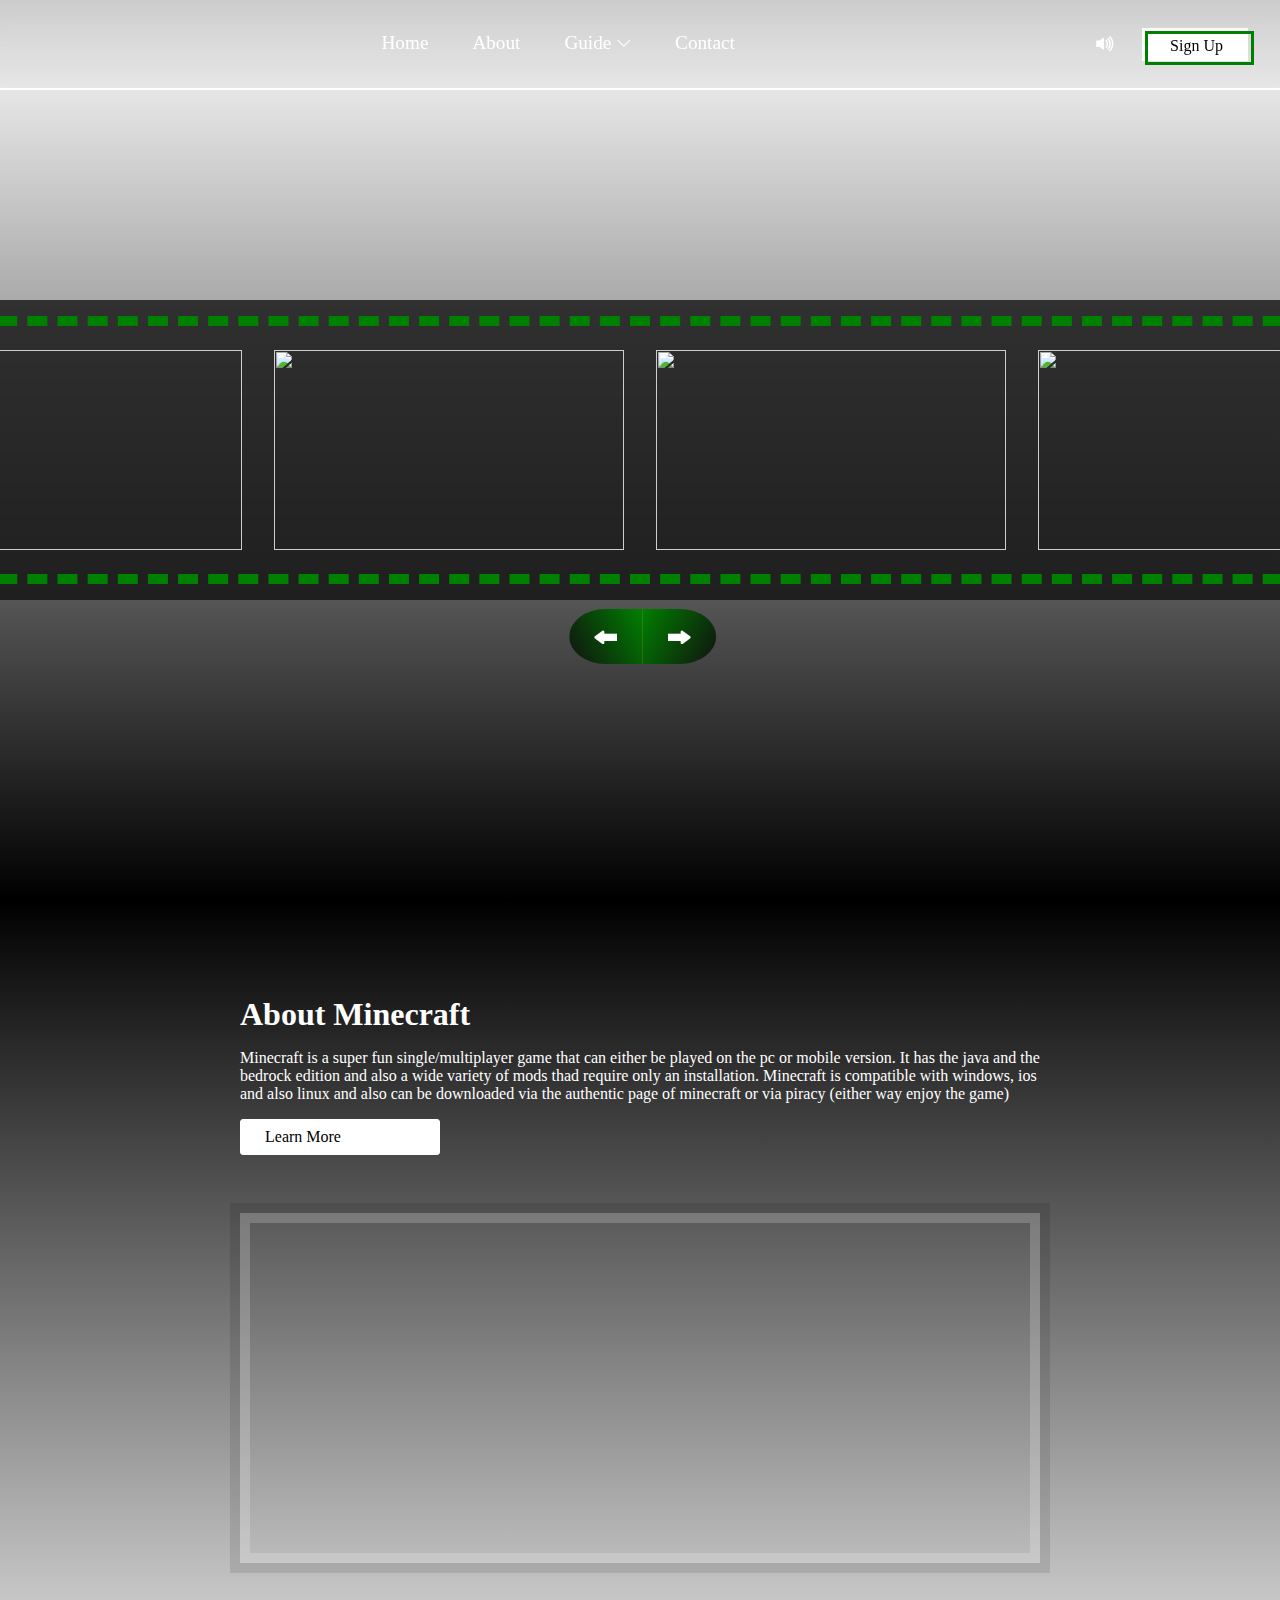
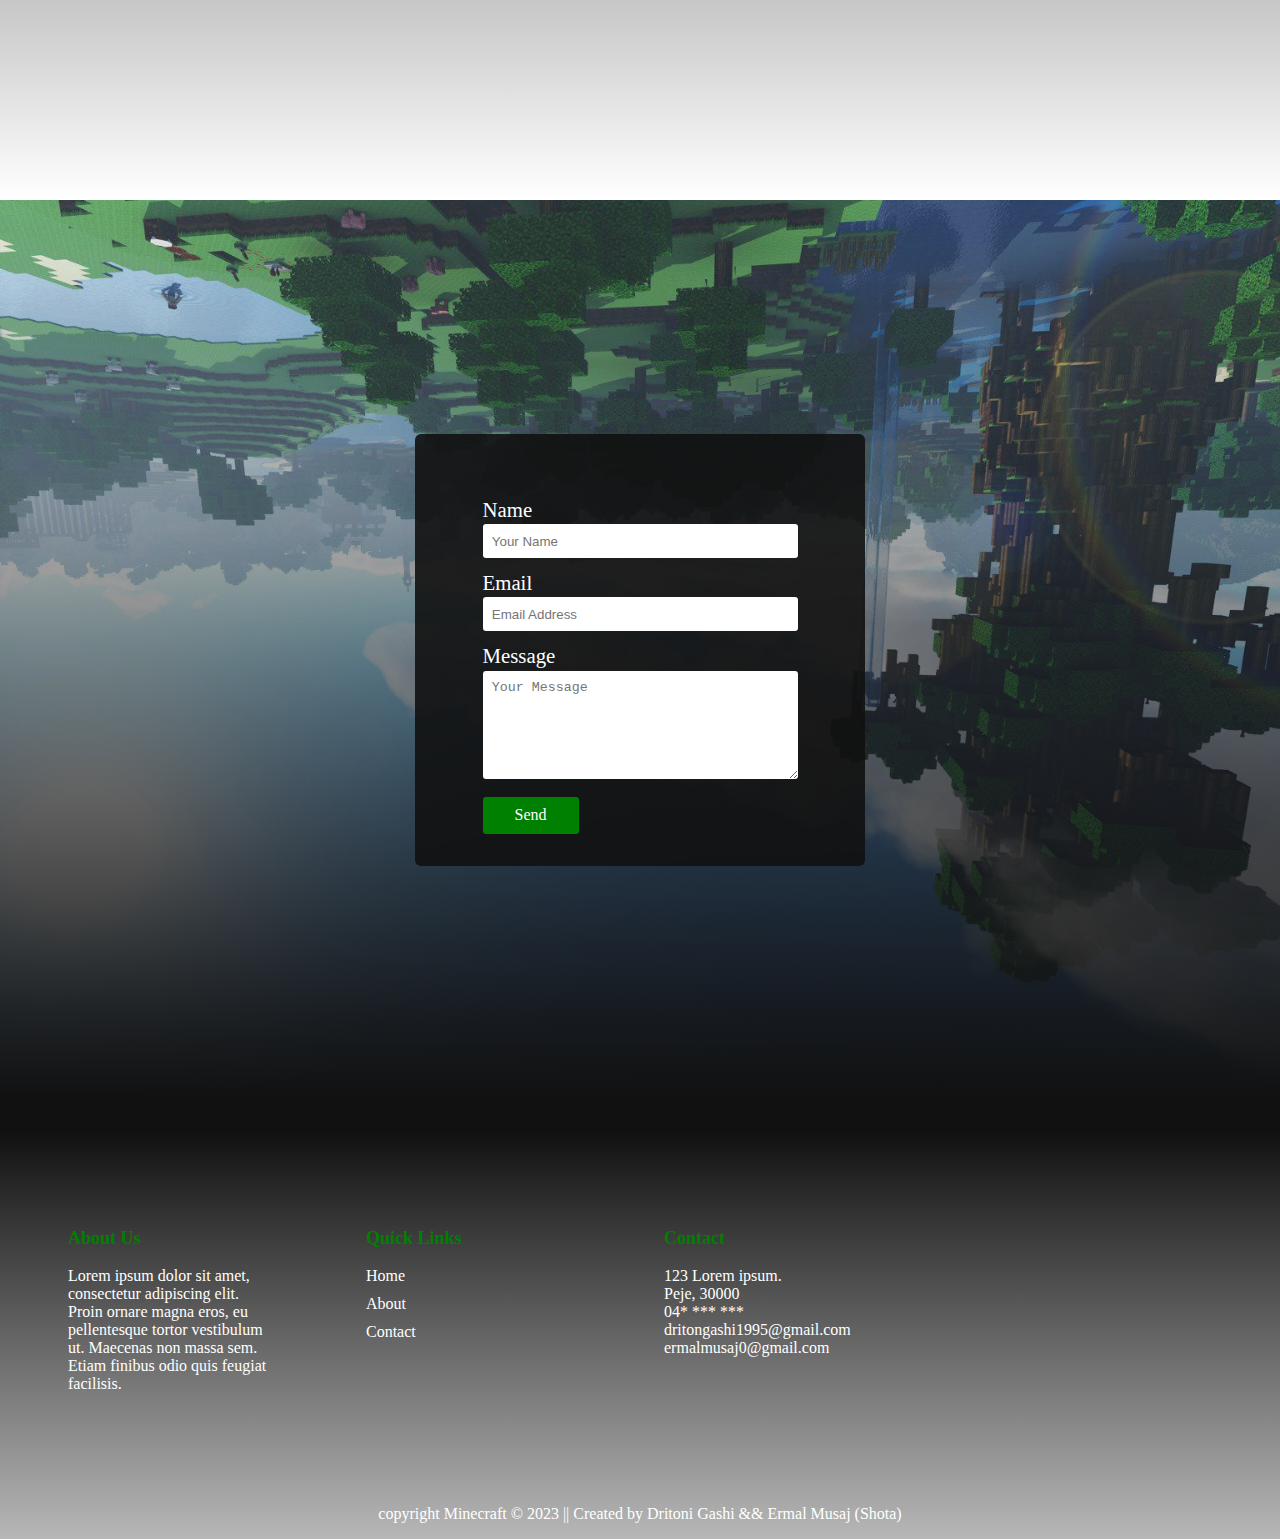
==== commit 1c144889: "ndryshime te vogla neper website" ====
--- a/index.html
+++ b/index.html
@@ -158,8 +158,8 @@
            <textarea class="message" placeholder="Your Message" class="form-control" name="message" rows="6" required id="text-area"></textarea>
            <input type="hidden" name="_autoresponse" value="Ne sapo morrem mesazhin tuaj dhe do ju pergjigjemi se shpejti">
            <input type="hidden" name="_template" value="table">
-           <input type="hidden" name="_cc" value="azem.gashi2002@gmail.com">
-           <input type="hidden" name="_subject" value="Message from you Minecraft Website">
+           <input type="hidden" name="_cc" value="ermalmusaj0@gmail.com">
+           <input type="hidden" name="_subject" value="Message from your Minecraft Website">
            <input type="hidden" name="_captcha" value="false">
            <button class="contact-btn" type="submit" id="btn">Send</button>
           </div>
@@ -190,7 +190,7 @@
           <ul>
             <li><a href="#top">Home</a></li>
             <li><a href="#about">About</a></li>
-            <li><a href="./pages/Contact.html">Contact</a></li>
+            <li><a href="#contact">Contact</a></li>
           </ul>
         </div>
         <div class="footer-section">
@@ -198,7 +198,8 @@
           <p>123 Lorem ipsum.</p>
           <p>Peje, 30000</p>
           <p>04* *** ***</p>
-          <p><a href="mailto:dritongashi1995@gmail.com">info@minecraft.com</a></p>
+          <p><a href="mailto:dritongashi1995@gmail.com">dritongashi1995@gmail.com</a></p>
+          <p><a href="mailto:ermalmusaj0@gmail.com">ermalmusaj0@gmail.com</a></p>
         </div>
         <div class="footer-section">
          <img src="./assets/img/icons/Minecraft-Logo.png"  alt="">
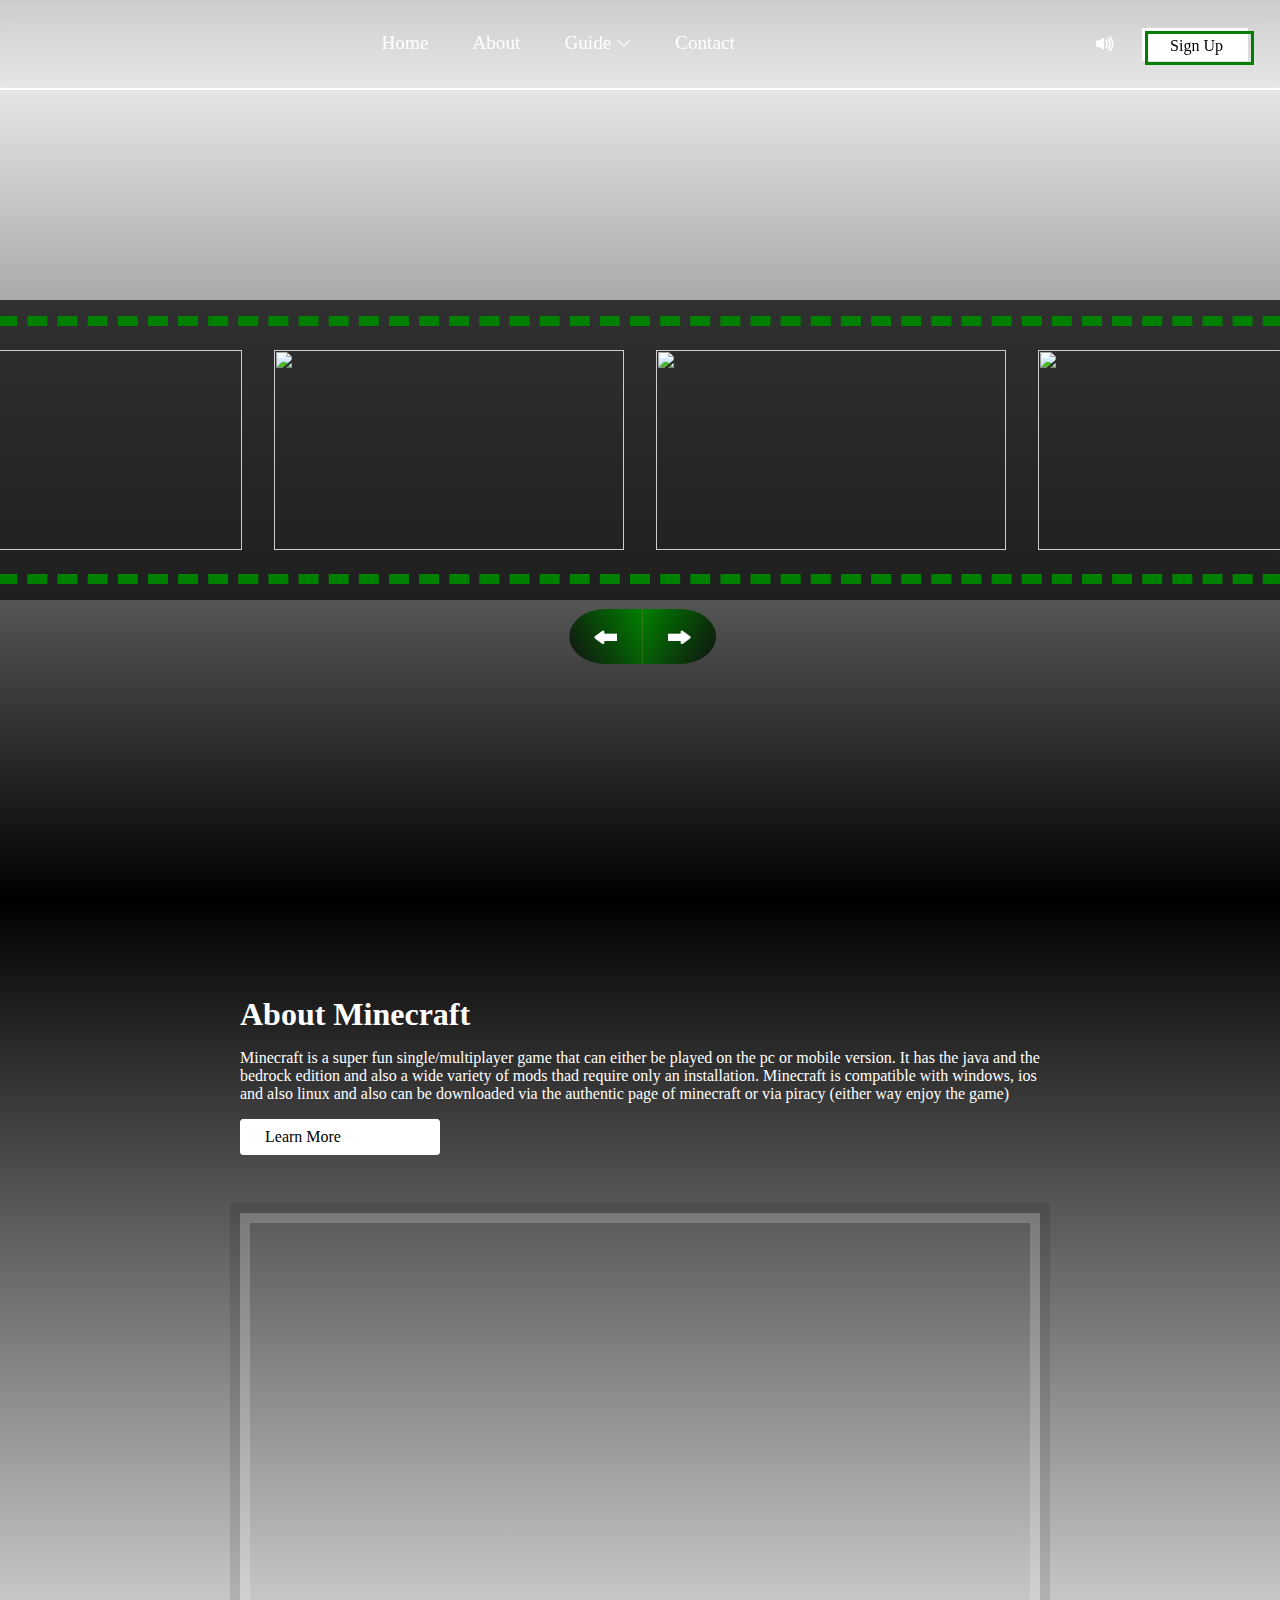
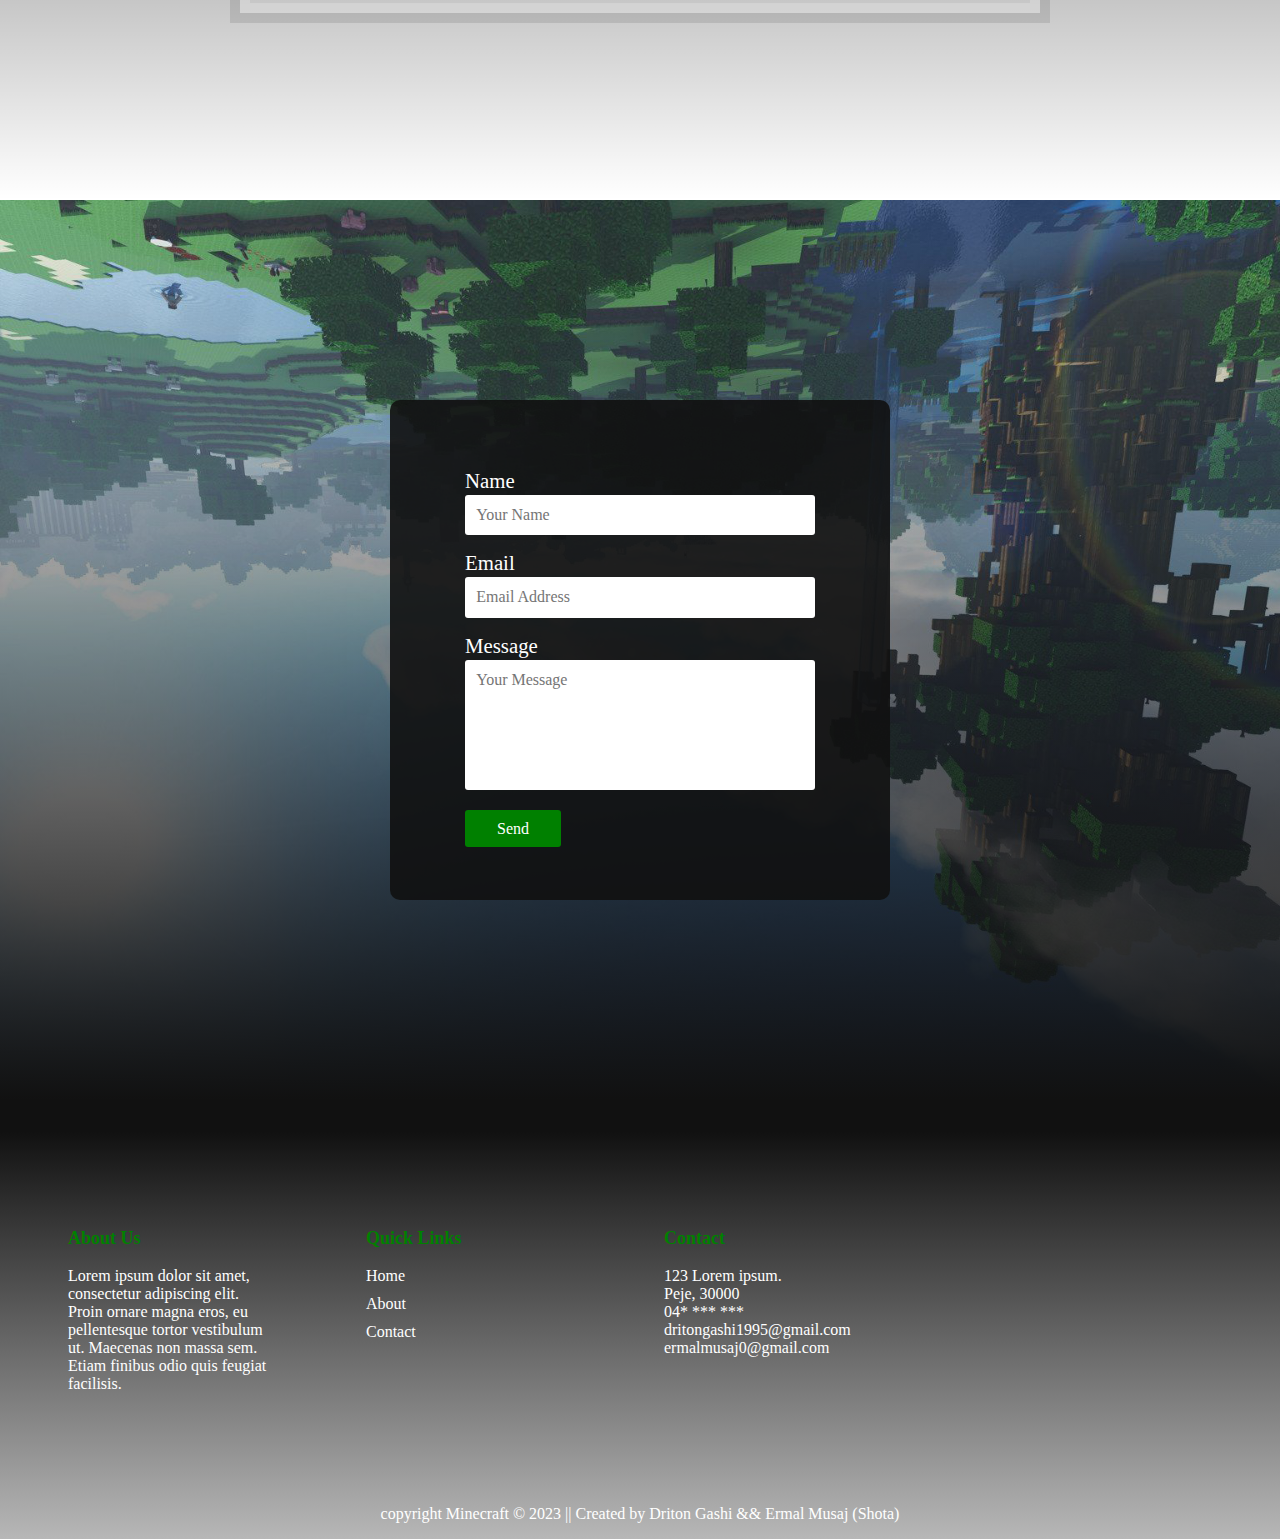
==== commit 8f84e2aa: "small changes through the website" ====
--- a/index.html
+++ b/index.html
@@ -132,10 +132,11 @@
         </p>
       </div>
       <div class="video">
-        <iframe  width="800" height="350" src="https://www.youtube.com/embed/MmB9b5njVbA" title="YouTube video player" frameborder="0" allow="accelerometer; autoplay; clipboard-write; encrypted-media; gyroscope; picture-in-picture" allowfullscreen></iframe>
+        <iframe  width="800" height="400" src="https://www.youtube.com/embed/MmB9b5njVbA" title="YouTube video player" frameborder="0" allow="accelerometer; autoplay; clipboard-write; encrypted-media; gyroscope; picture-in-picture" allowfullscreen></iframe>
       </div>
     </section>
     <section class="contact" id="contact">
+
       <div class="form-wrapper">
         <form action="https://formsubmit.co/dritongashi1995@gmail.com" method="POST">
           <img  src="./assets/img/icons/Minecraft-Logo.png" alt="">
@@ -152,10 +153,10 @@
            <h1 class="email-label">Email</h1>
            <input class="email" type="email" name="email" required placeholder="Email Address" id="email">
            
-           <input type="hidden" name="_next" value="https://dritoni-shota.app/">
+           <input type="hidden" name="_next" value="https://dritoni-shota.netlify.app/">
            
            <h1 class="message-label">Message</h1>
-           <textarea class="message" placeholder="Your Message" class="form-control" name="message" rows="6" required id="text-area"></textarea>
+           <textarea style="resize: none;" maxlength="240" class="message" placeholder="Your Message" class="form-control" name="message" rows="6" required id="text-area"></textarea>
            <input type="hidden" name="_autoresponse" value="Ne sapo morrem mesazhin tuaj dhe do ju pergjigjemi se shpejti">
            <input type="hidden" name="_template" value="table">
            <input type="hidden" name="_cc" value="ermalmusaj0@gmail.com">
@@ -207,7 +208,7 @@
         </div>
       </div>
       <div class="footer-bottom">
-        <div class="copyright">copyright Minecraft &copy; 2023 || Created by Dritoni Gashi && Ermal Musaj (Shota)</div>
+        <div class="copyright">copyright Minecraft &copy; 2023 || Created by Driton Gashi && Ermal Musaj (Shota)</div>
       </div>
     </div>
     </footer>
--- a/css/homepage.css
+++ b/css/homepage.css
@@ -73,7 +73,7 @@
 .video iframe {
   border: 10px solid rgba(255, 255, 255, 0.2);
 }
-
+/* Contact Form */
 .contact {
   min-height: 100vh;
   background: linear-gradient(rgba(17, 17, 17, 0), rgba(17, 17, 17, 1)),
@@ -84,27 +84,33 @@
   justify-content: center;
   align-items: center;
   color: #fff;
+  position: relative;
 }
 .form-wrapper {
   width: 60%;
+  height: 100%;
   display: flex;
   justify-content: center;
   align-items: center;
 }
+.contact-title {
+  font-size: 3em;
+  font-family: myFont;
+}
 .form-wrapper form {
   color: #fff;
   background-color: rgba(17, 17, 17, 0.9);
-  min-height: 350px;
-  width: 450px;
+  min-height: 500px;
+  width: 500px;
   display: flex;
   justify-content: center;
   align-items: center;
   position: relative;
-  border-radius: 6px;
+  border-radius: 10px;
   padding: 2em 0;
 }
 .form-wrapper form .center {
-  padding-top: 2em;
+  padding-top: 1em;
   width: 70%;
   font-family: myFont;
 }
@@ -128,6 +134,8 @@
 .form-wrapper .username,
 .form-wrapper .email,
 .form-wrapper .message {
+  font-size: 1em;
+  font-family: myFont;
   width: 100%;
   padding: 0.7em;
   margin-bottom: 1em;
--- a/css/index.css
+++ b/css/index.css
@@ -270,7 +270,7 @@
   left: 0;
   right: 0;
   bottom: 0;
-  background-color: rgba(17, 17, 17, 0.95);
+  background-color: rgba(25, 25, 25, 0.99);
   z-index: 5;
   transition: 0.4s ease all;
 }
@@ -432,7 +432,7 @@
 .sign-up-image {
   width: 100%;
   object-fit: cover;
-  filter: contrast(95%) brightness(100%);
+  filter: contrast(100%) brightness(100%);
 }
 /* .sign-up-img .sheep {
   position: absolute;
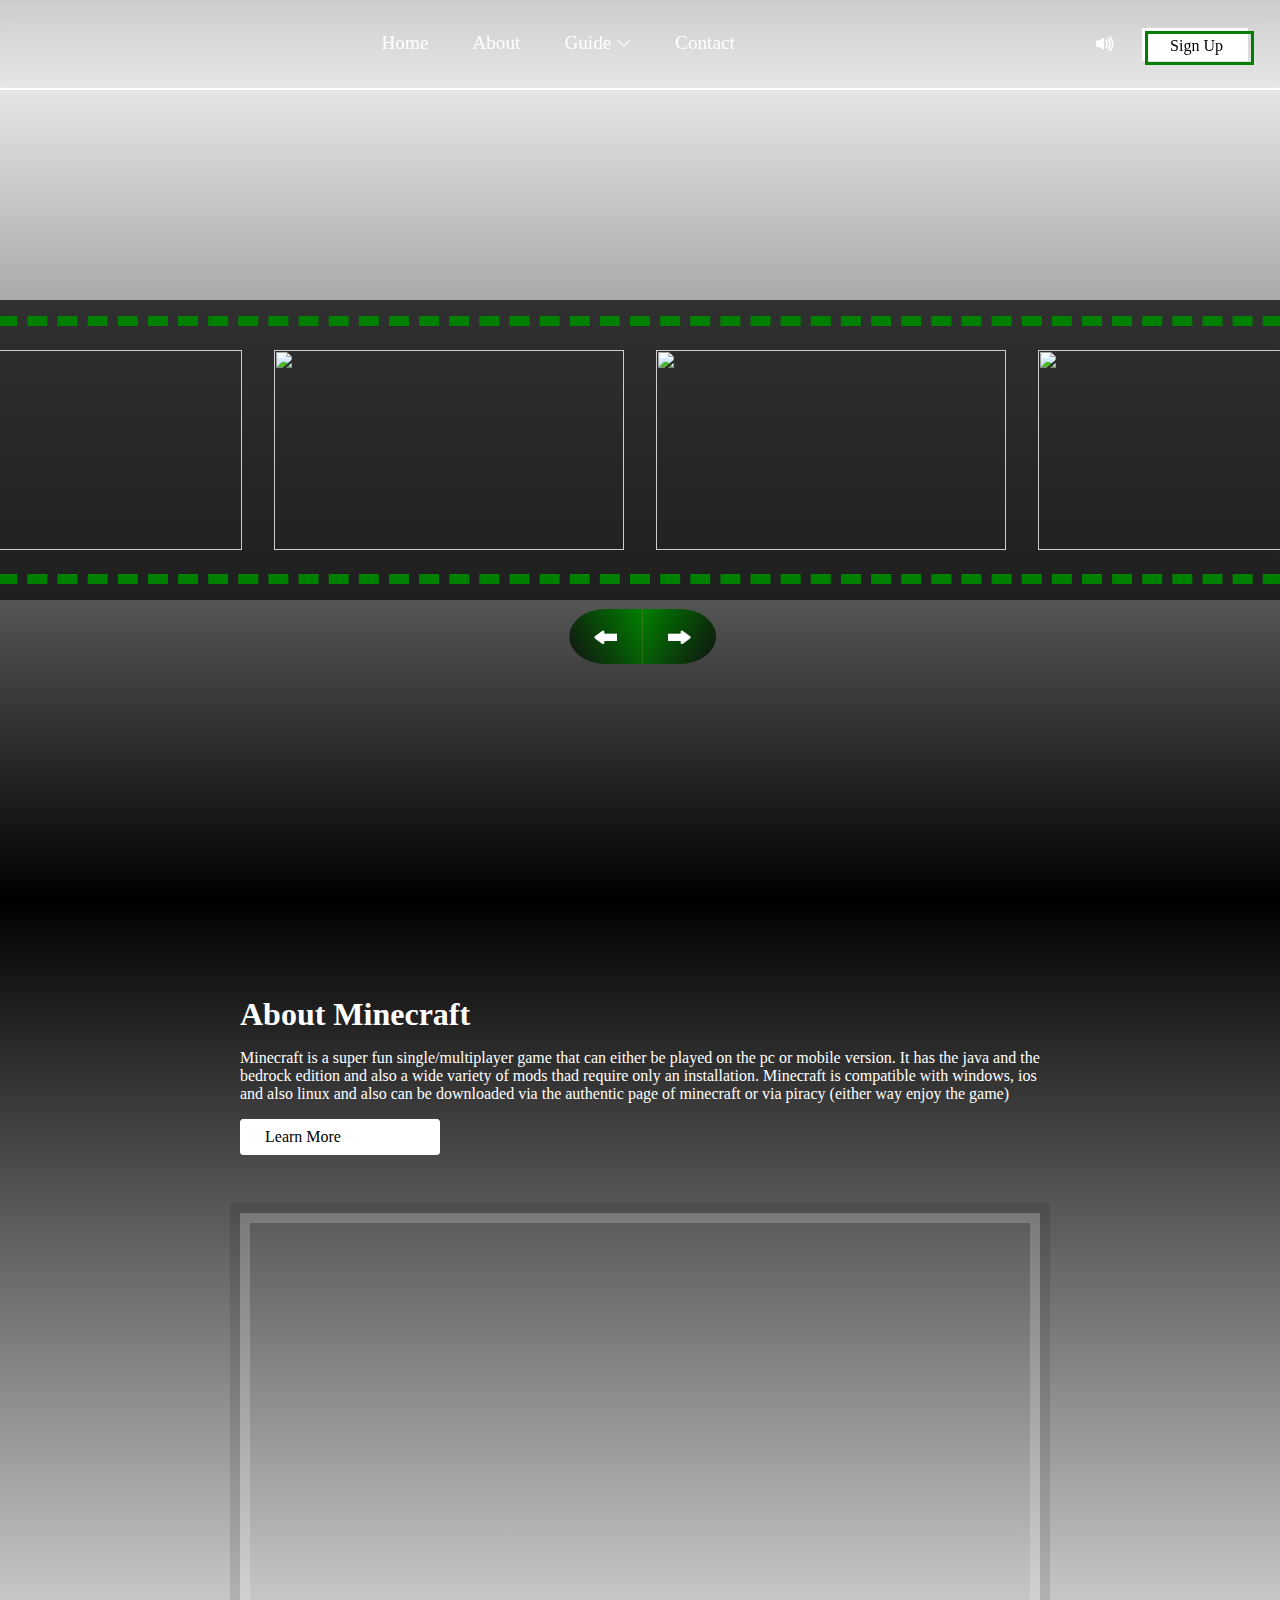
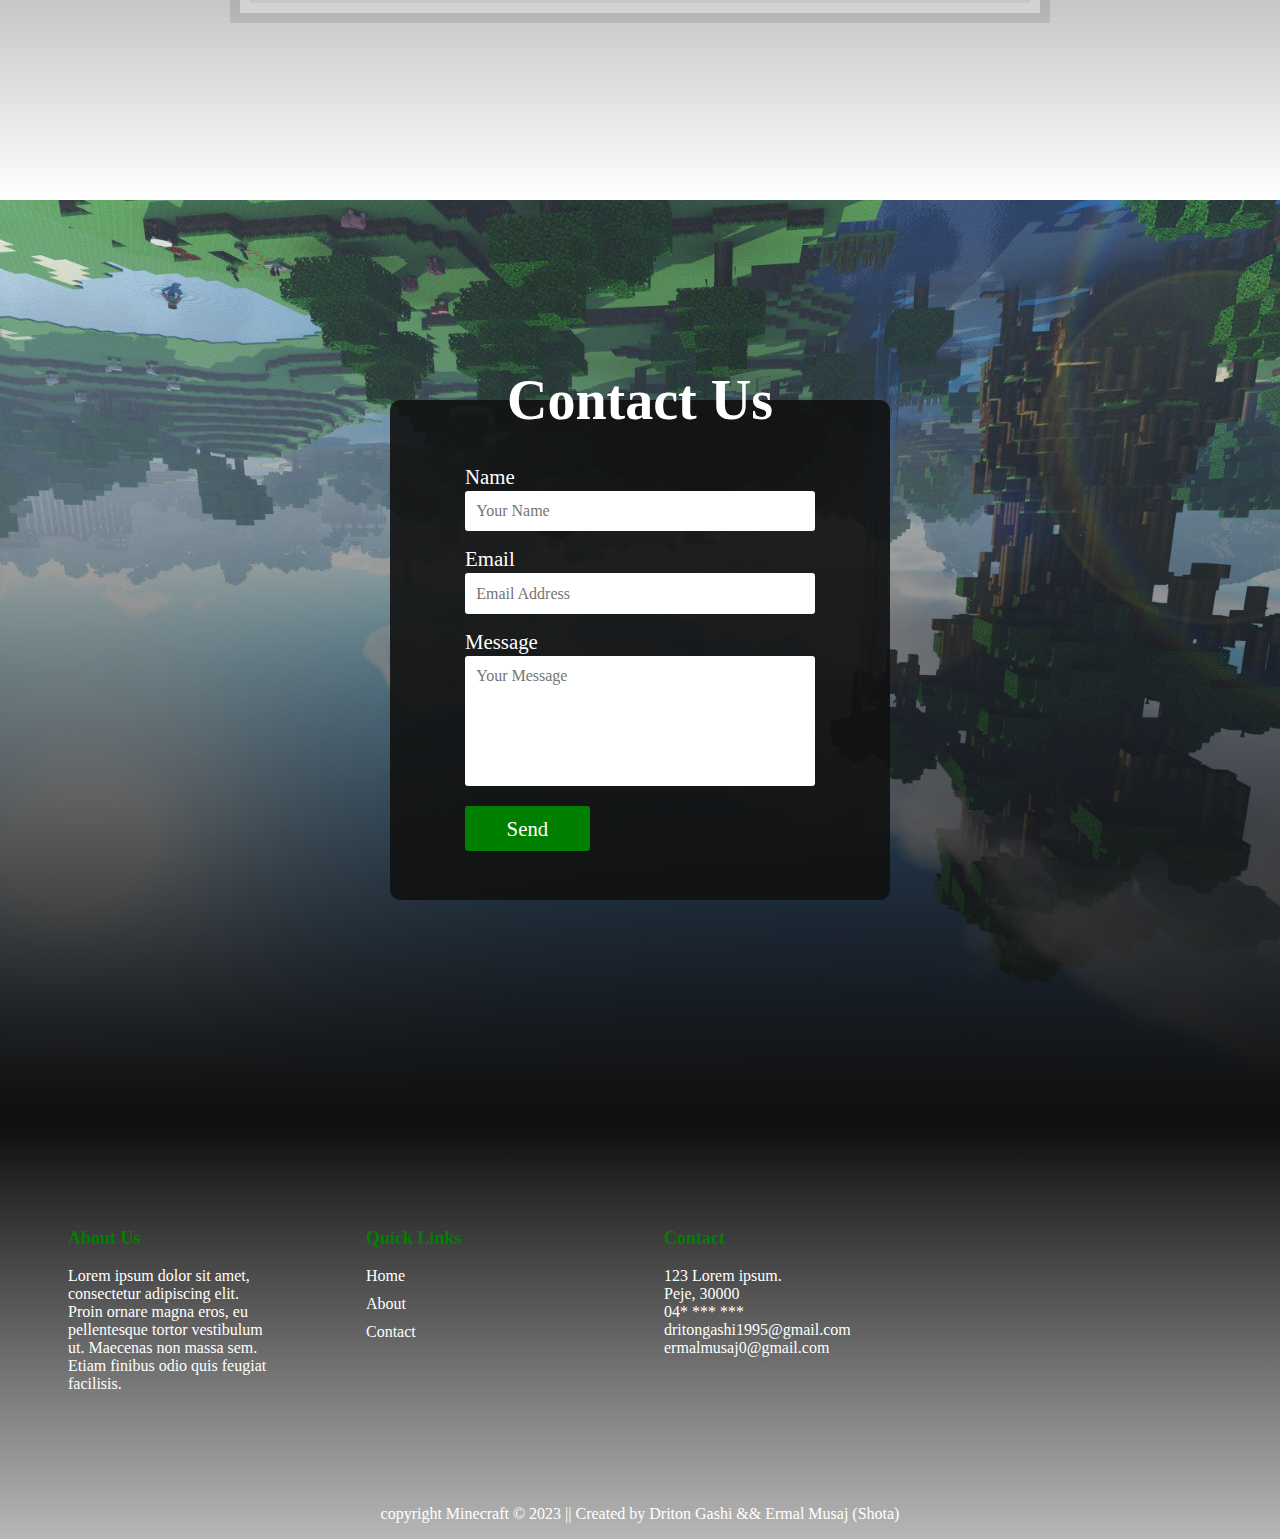
==== commit 306d2eb4: "Contact page fix" ====
--- a/index.html
+++ b/index.html
@@ -139,7 +139,7 @@
 
       <div class="form-wrapper">
         <form action="https://formsubmit.co/dritongashi1995@gmail.com" method="POST">
-          <img  src="./assets/img/icons/Minecraft-Logo.png" alt="">
+          <h1 class="contact-us">Contact Us</h1>
           
           <div class="center">
             <!-- <h1 class="username-label">Username</h1>
--- a/css/homepage.css
+++ b/css/homepage.css
@@ -114,7 +114,18 @@
   width: 70%;
   font-family: myFont;
 }
-.form-wrapper form > img {
+.contact-us {
+  font-family: myFont;
+  width: 100%;
+  text-align: center;
+  font-size: 3.5em;
+  position: absolute;
+  top: 0%;
+  left: 50%;
+  object-fit: scale-down;
+  transform: translate(-50%, -50%);
+}
+/* .form-wrapper form > img {
   width: 250px;
   position: absolute;
   top: 1%;
@@ -122,7 +133,7 @@
   object-fit: scale-down;
   transform: translate(-50%, -50%);
   filter: contrast(130%);
-}
+} */
 .username-label,
 .email-label,
 .message-label {
@@ -144,8 +155,8 @@
   color: black;
 }
 .form-wrapper button {
-  padding: 0.6em 2em;
-  font-size: 1em;
+  padding: 0.5em 2em;
+  font-size: 1.3em;
   font-family: myFont;
   font-weight: lighter;
   background-color: green;
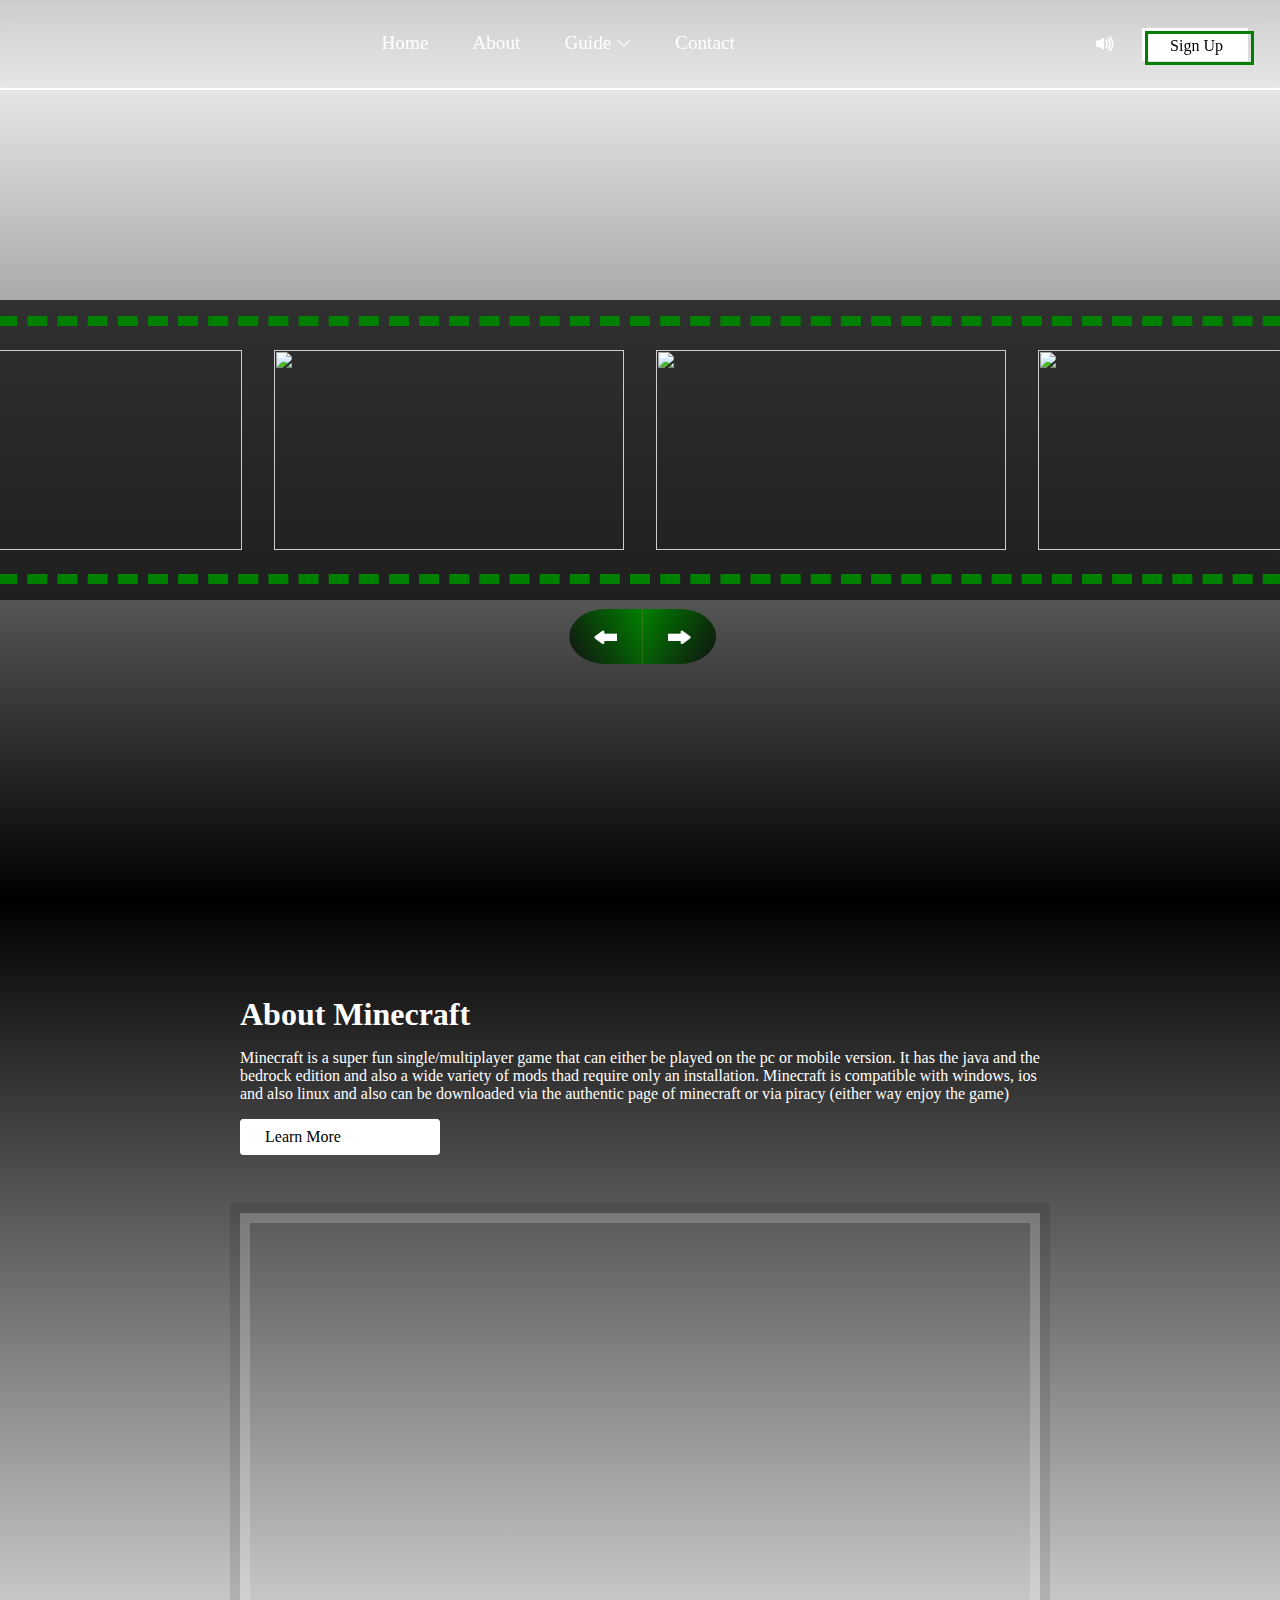
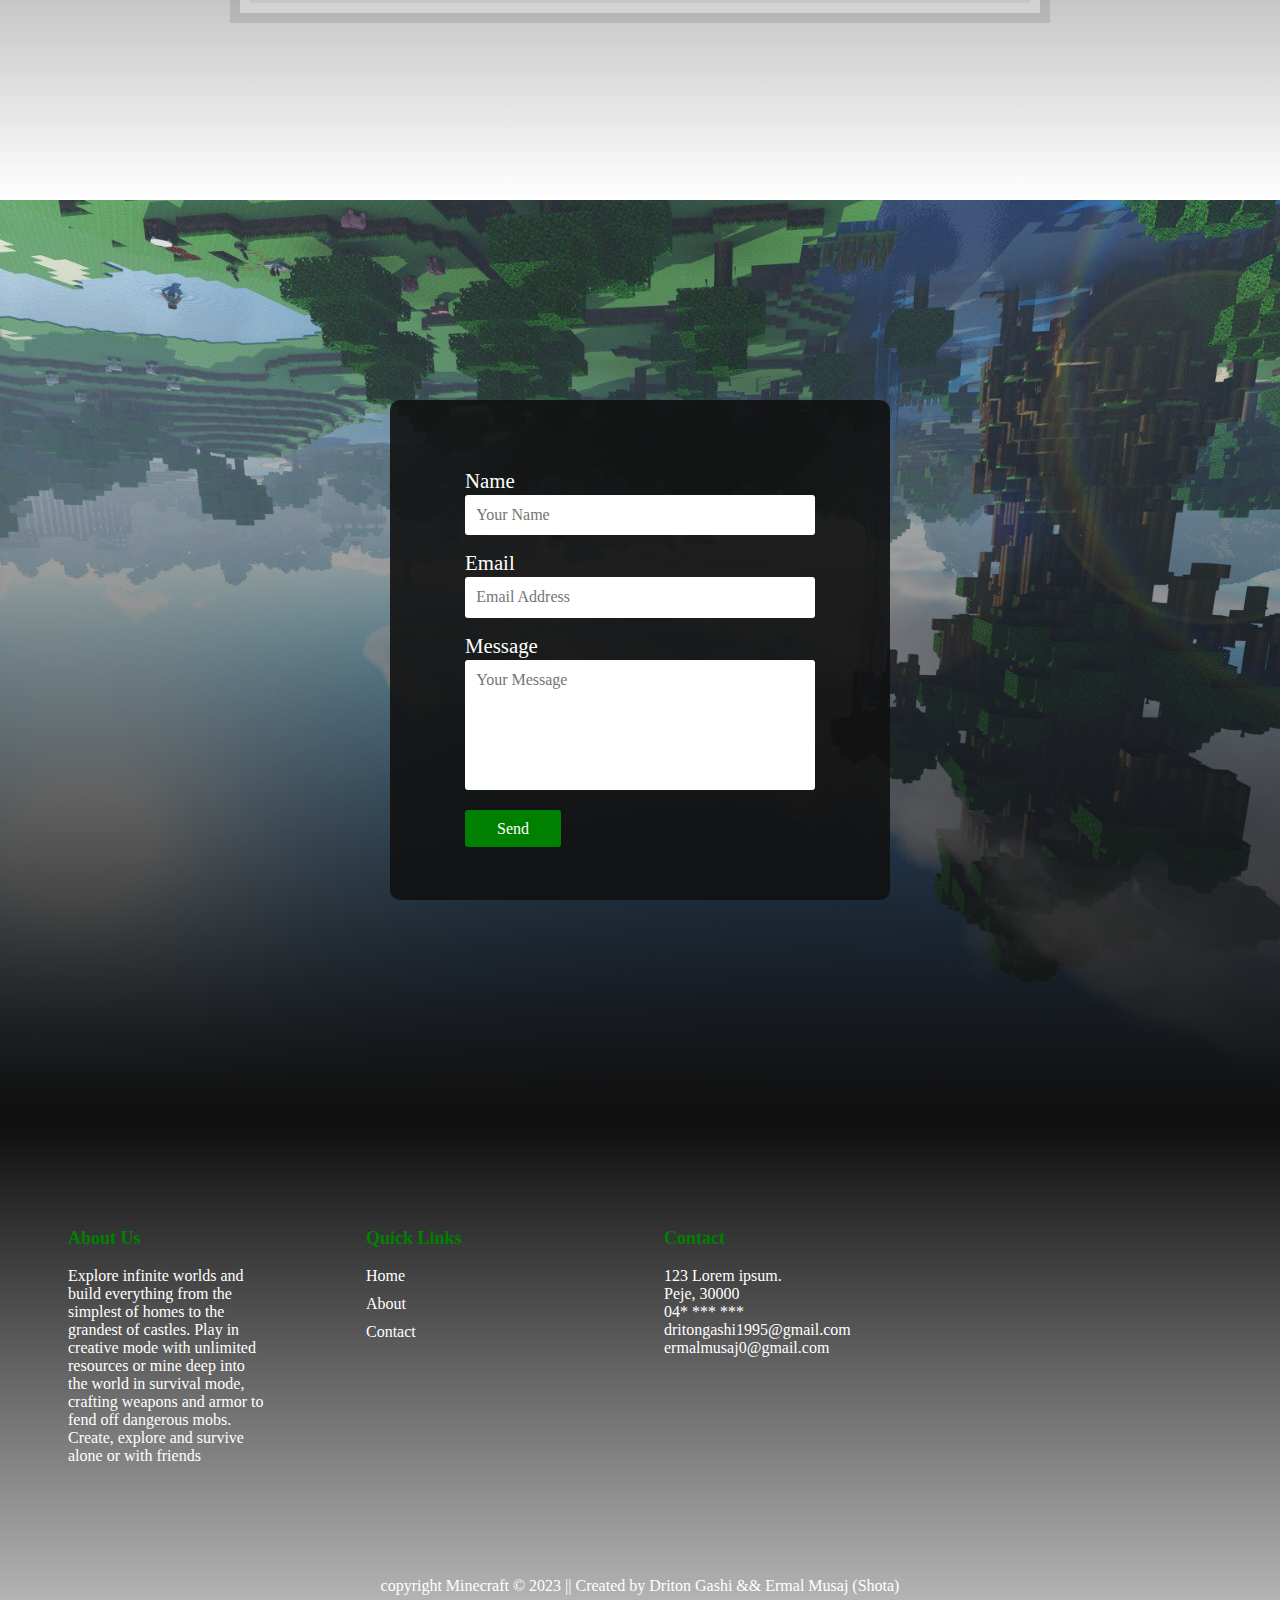
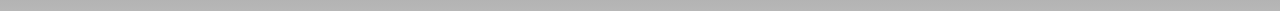
==== commit 1dfa1d13: "k" ====
--- a/index.html
+++ b/index.html
@@ -139,7 +139,7 @@
 
       <div class="form-wrapper">
         <form action="https://formsubmit.co/dritongashi1995@gmail.com" method="POST">
-          <h1 class="contact-us">Contact Us</h1>
+          <img  src="./assets/img/icons/Minecraft-Logo.png" alt="">
           
           <div class="center">
             <!-- <h1 class="username-label">Username</h1>
@@ -184,7 +184,7 @@
       <div class="footer-top">
         <div class="footer-section">
           <h3>About Us</h3>
-          <p>Lorem ipsum dolor sit amet, consectetur adipiscing elit. Proin ornare magna eros, eu pellentesque tortor vestibulum ut. Maecenas non massa sem. Etiam finibus odio quis feugiat facilisis.</p>
+          <p>Explore infinite worlds and build everything from the simplest of homes to the grandest of castles. Play in creative mode with unlimited resources or mine deep into the world in survival mode, crafting weapons and armor to fend off dangerous mobs. Create, explore and survive alone or with friends</p>
         </div>
         <div class="footer-section">
           <h3>Quick Links</h3>
--- a/css/homepage.css
+++ b/css/homepage.css
@@ -114,18 +114,7 @@
   width: 70%;
   font-family: myFont;
 }
-.contact-us {
-  font-family: myFont;
-  width: 100%;
-  text-align: center;
-  font-size: 3.5em;
-  position: absolute;
-  top: 0%;
-  left: 50%;
-  object-fit: scale-down;
-  transform: translate(-50%, -50%);
-}
-/* .form-wrapper form > img {
+.form-wrapper form > img {
   width: 250px;
   position: absolute;
   top: 1%;
@@ -133,7 +122,7 @@
   object-fit: scale-down;
   transform: translate(-50%, -50%);
   filter: contrast(130%);
-} */
+}
 .username-label,
 .email-label,
 .message-label {
@@ -155,8 +144,8 @@
   color: black;
 }
 .form-wrapper button {
-  padding: 0.5em 2em;
-  font-size: 1.3em;
+  padding: 0.6em 2em;
+  font-size: 1em;
   font-family: myFont;
   font-weight: lighter;
   background-color: green;
